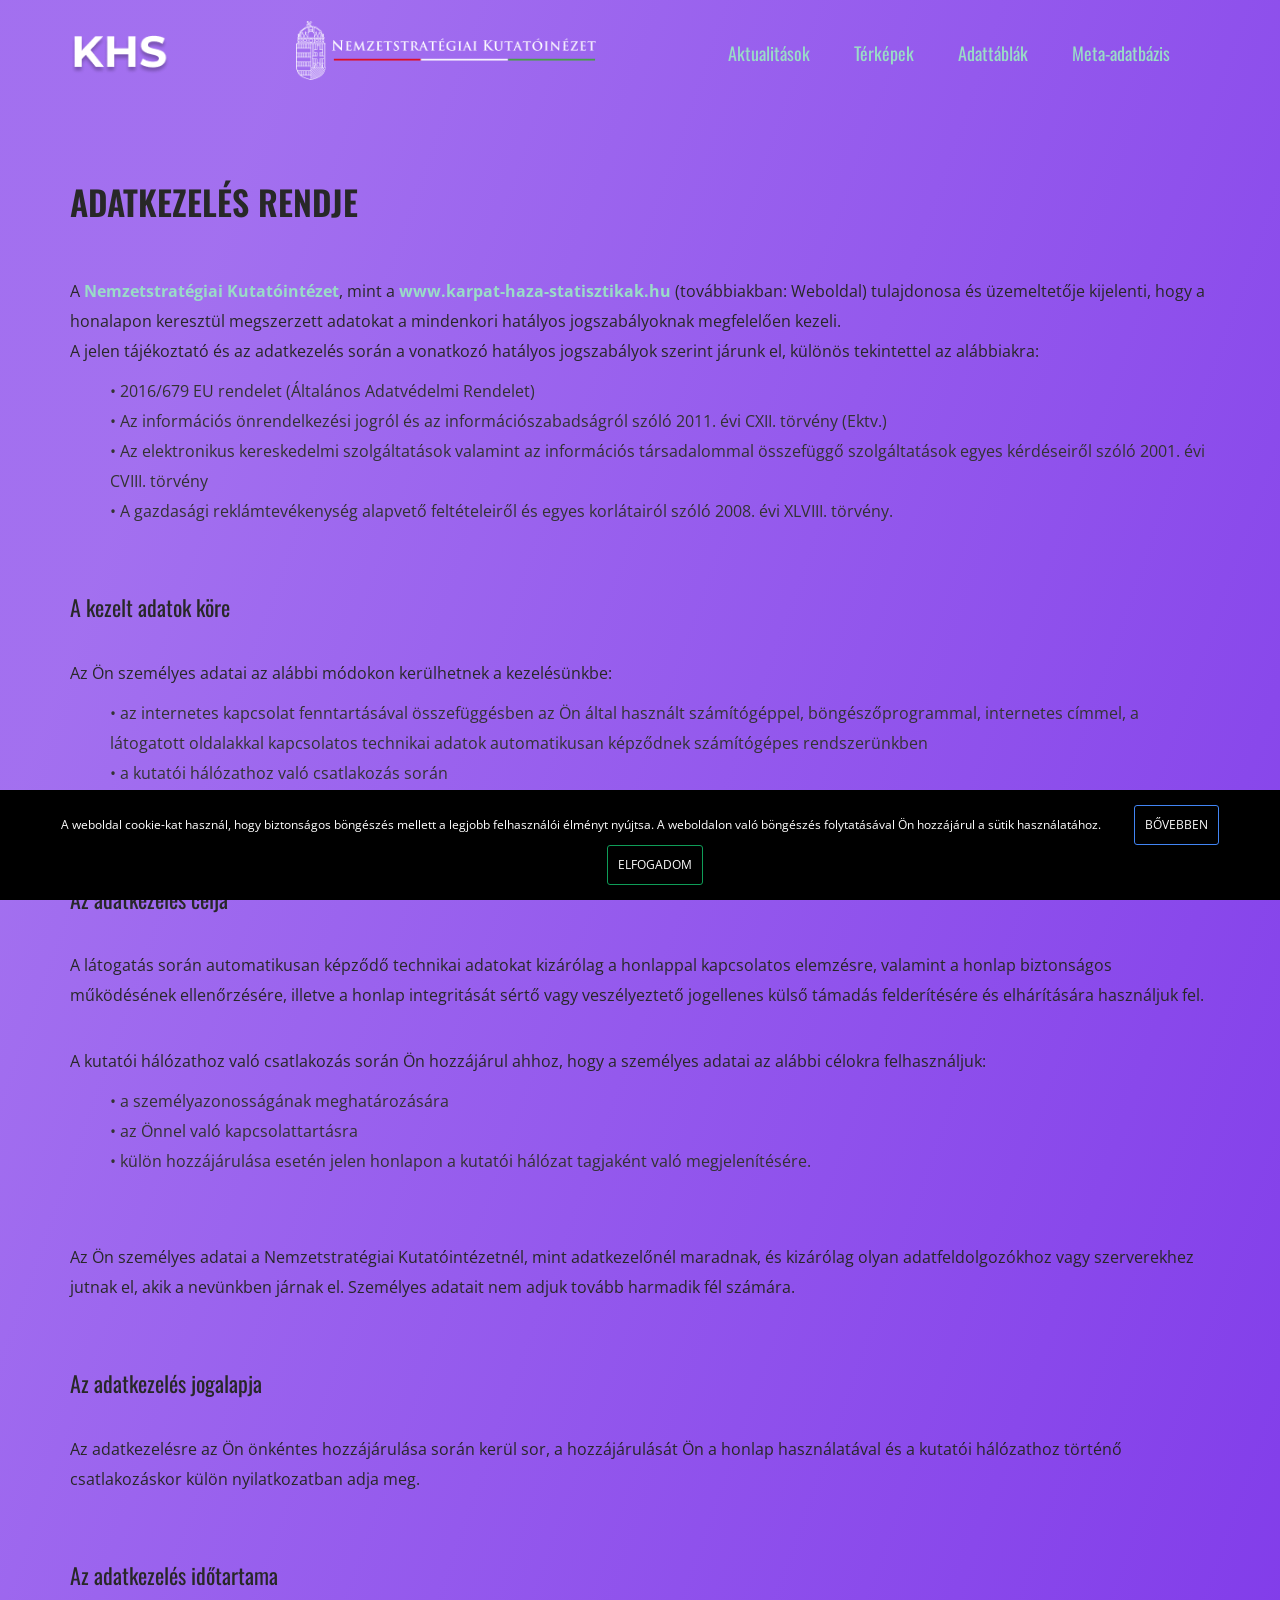
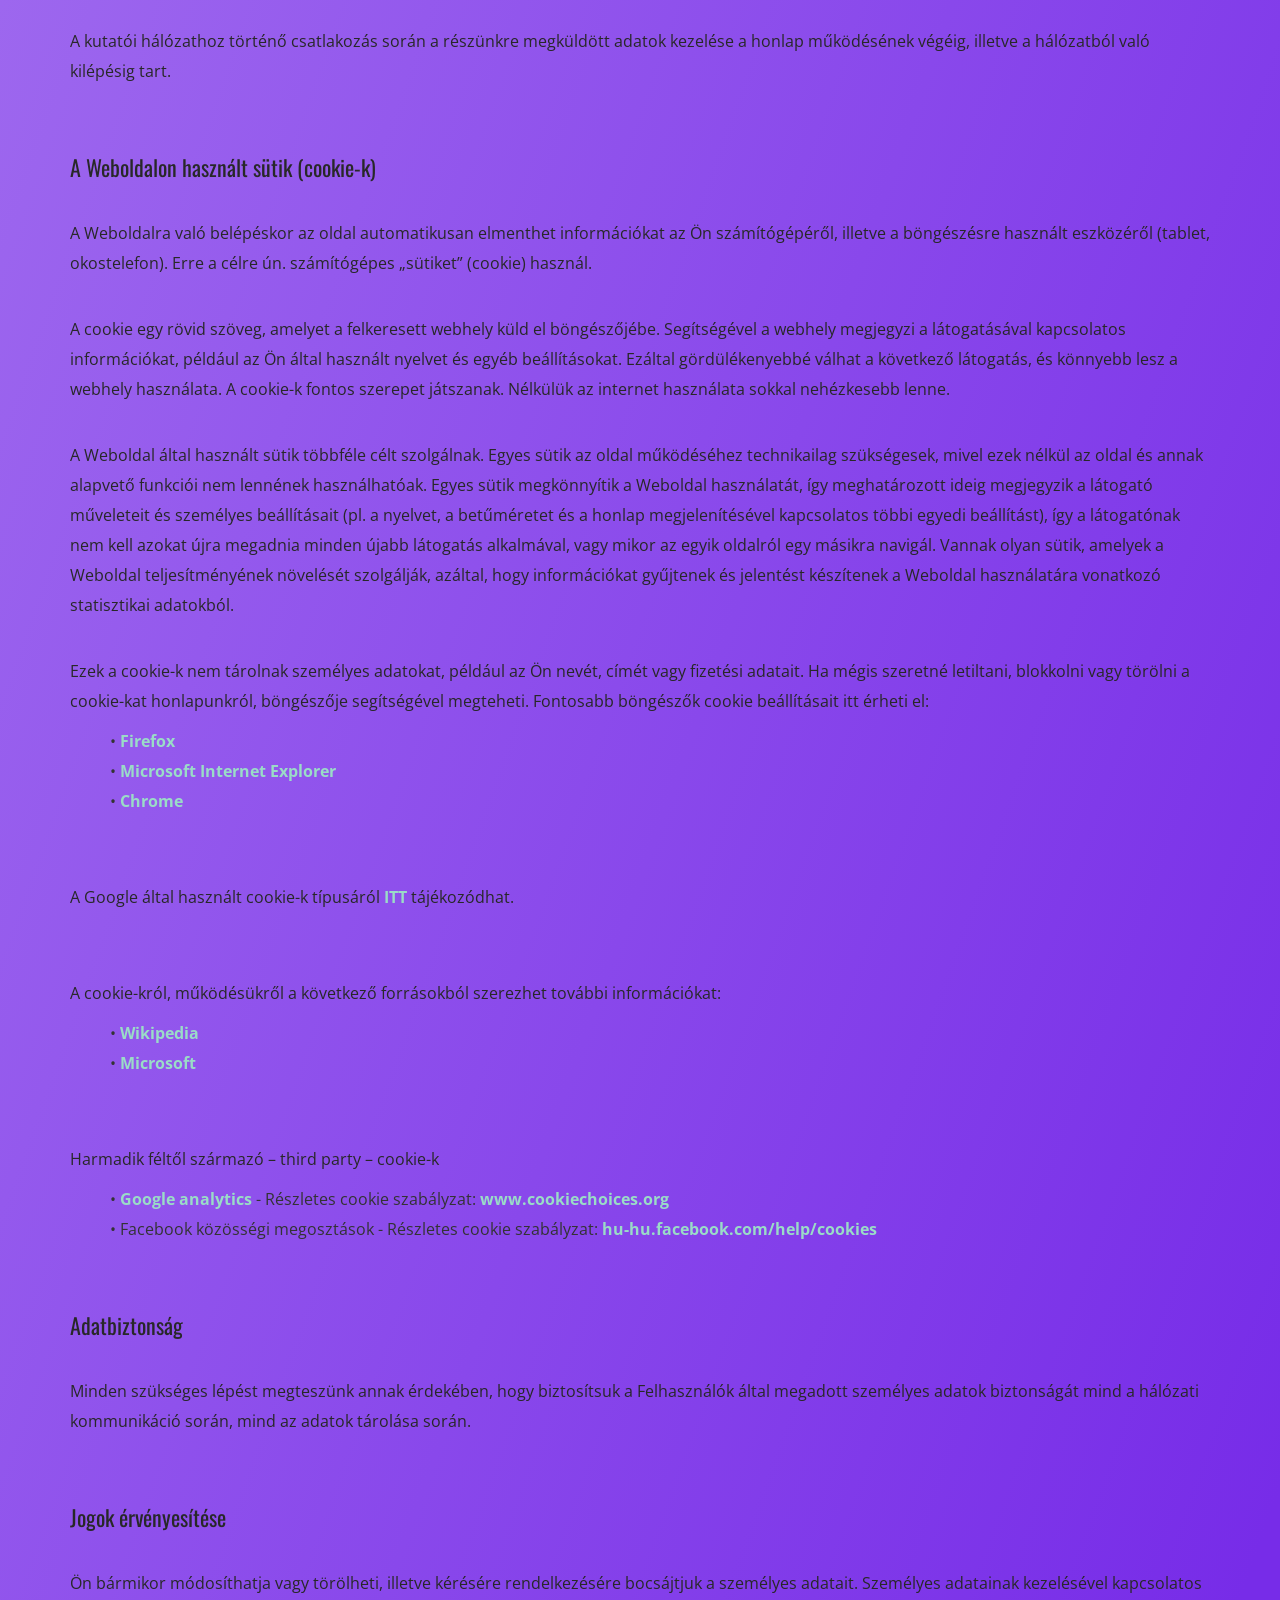
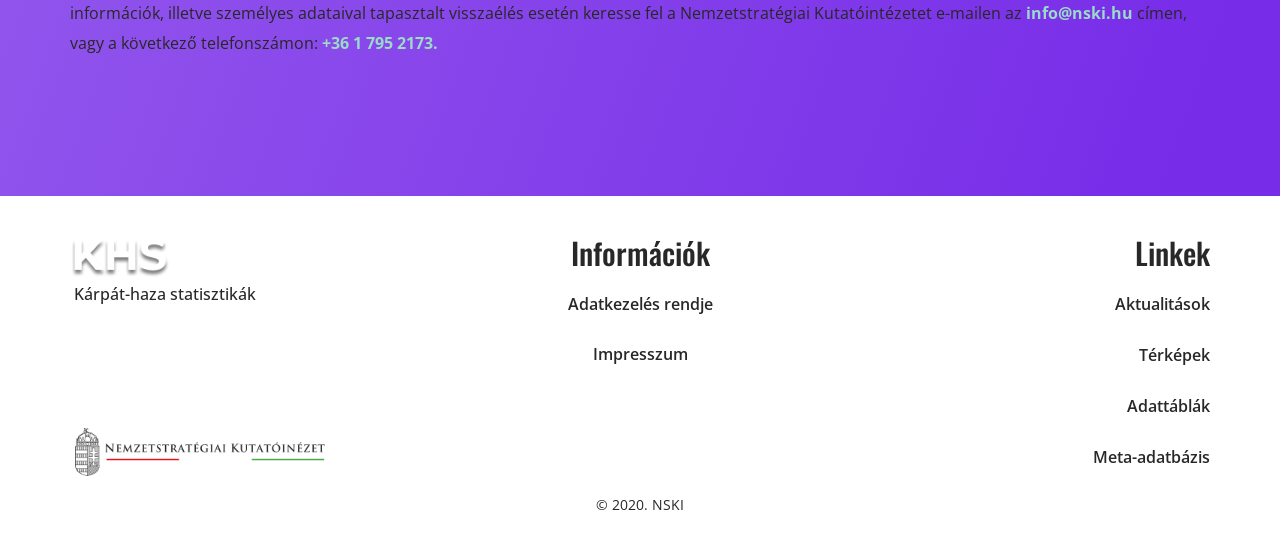
==== adatkezeles-rendje.html @ 11ce3c97 "nski logo, cookie" ====
<html>

<head>
    <meta charset="UTF-8">

    <meta name="viewport" content="width=device-width, initial-scale=1">
    <title>KHS</title>
    <meta name="Nova theme" content="width=device-width, initial-scale=1">
    <link rel="shortcut icon" type="image/png" href="assets/images/xxx.png"/>

    <link rel="stylesheet" href="https://maxcdn.bootstrapcdn.com/bootstrap/3.3.7/css/bootstrap.min.css"
          integrity="sha384-BVYiiSIFeK1dGmJRAkycuHAHRg32OmUcww7on3RYdg4Va+PmSTsz/K68vbdEjh4u" crossorigin="anonymous">
          
    <link href="https://fonts.googleapis.com/css2?family=Open+Sans:wght@300;400;600;800&family=Oswald:wght@300;400;600&display=swap" rel="stylesheet">
    <link href="https://fonts.googleapis.com/icon?family=Material+Icons" rel="stylesheet">
    <link rel="stylesheet" href="https://maxcdn.bootstrapcdn.com/font-awesome/4.7.0/css/font-awesome.min.css"/>

    <link rel="stylesheet" href="assets/css/style.css"/>
    <link rel="stylesheet" href="assets/css/responsive.css"/>

</head>

<body>

<!-- Navigation
  ================================================== -->
  <div class="container">
    <div class="header-container header">
        <a class="navbar-brand logo" href="index.html"> 
            <img class="logo" src="assets/images/KHS.png"/>
        </a>
        <a class="navbar-brand logo" href="http://nski.hu/"> 
          <img class="logo2" src="assets/icons/logoNSKI.png"/>
        </a>
        <!--<a href="#email-form">
            <button class="header-btn"> Download FREE!</button>
        </a>-->
        <div class="header-right">
            <a class="navbar-item" href="aktualitasok.html">Aktualitások</a>
            <a class="navbar-item" href="terkepek.html">Térképek</a>
            <a class="navbar-item" href="adattablak.html">Adattáblák</a>
            <a class="navbar-item" href="meta-adatbazis.html">Meta-adatbázis</a>
        </div>
    </div>
  </div>
      <!--navigation-->

  <div class="container" style="padding-bottom: 10%; padding-top: 4%;">

    <p style="font-size: 34px; font-family: 'Oswald', sans-serif; font-weight: 600; padding-bottom: 2%;">ADATKEZELÉS RENDJE</p>

    <p>A <a class="link" href="http://www.nski.hu">Nemzetstratégiai Kutatóintézet</a>, mint a <a class="link" href="http://www.karpat-haza-statisztikak.hu/">www.karpat-haza-statisztikak.hu</a> (továbbiakban: Weboldal) tulajdonosa és üzemeltetője kijelenti, hogy a honalapon keresztül megszerzett adatokat a mindenkori hatályos jogszabályoknak megfelelően kezeli.
      <br>
      A jelen tájékoztató és az adatkezelés során a vonatkozó hatályos jogszabályok szerint járunk el, különös tekintettel az alábbiakra:
    </p>

    <ul style="font-size: 16px;">
    <li>• 2016/679 EU rendelet (Általános Adatvédelmi Rendelet)
    </li><li>• Az információs önrendelkezési jogról és az információszabadságról szóló 2011. évi CXII. törvény (Ektv.)
    </li><li>• Az elektronikus kereskedelmi szolgáltatások valamint az információs társadalommal összefüggő szolgáltatások egyes kérdéseiről szóló 2001. évi CVIII. törvény
    </li><li>• A gazdasági reklámtevékenység alapvető feltételeiről és egyes korlátairól szóló 2008. évi XLVIII. törvény.
    </li></ul>
    
    <br>

    <p style="font-size: 22px; font-family: 'Oswald', sans-serif;">A kezelt adatok köre</p>

    <p>Az Ön személyes adatai az alábbi módokon kerülhetnek a kezelésünkbe:</p> 
    <ul style="font-size: 16px;">
    <li>• az internetes kapcsolat fenntartásával összefüggésben az Ön által használt számítógéppel, böngészőprogrammal, internetes címmel, a látogatott oldalakkal kapcsolatos technikai adatok automatikusan képződnek számítógépes rendszerünkben
    </li><li>• a kutatói hálózathoz való csatlakozás során
    </li><li>• a fórumokra történő feliratkozás során.
    </li></ul>
    
    <br>

    <p style="font-size: 22px; font-family: 'Oswald', sans-serif;">Az adatkezelés célja</p>

    <p>A látogatás során automatikusan képződő technikai adatokat kizárólag a honlappal kapcsolatos elemzésre, valamint a honlap biztonságos működésének ellenőrzésére, illetve a honlap integritását sértő vagy veszélyeztető jogellenes külső támadás felderítésére és elhárítására használjuk fel.</p>

    <p>A kutatói hálózathoz való csatlakozás során Ön hozzájárul ahhoz, hogy a személyes adatai az alábbi célokra felhasználjuk:</p>

    <ul style="font-size: 16px;"><li>• a személyazonosságának meghatározására</li><li>• az Önnel való kapcsolattartásra</li><li>• külön hozzájárulása esetén jelen honlapon a kutatói hálózat tagjaként való megjelenítésére.</li></ul>
    
    <br>

    <p>Az Ön személyes adatai a Nemzetstratégiai Kutatóintézetnél, mint adatkezelőnél maradnak, és kizárólag olyan adatfeldolgozókhoz vagy szerverekhez jutnak el, akik a nevünkben járnak el. Személyes adatait nem adjuk tovább harmadik fél számára.</p>

    <br>

    <p style="font-size: 22px; font-family: 'Oswald', sans-serif;">Az adatkezelés jogalapja</p>

    <p>Az adatkezelésre az Ön önkéntes hozzájárulása során kerül sor, a hozzájárulását Ön a honlap használatával és a kutatói hálózathoz történő csatlakozáskor külön nyilatkozatban adja meg.</p>

    <br>

    <p style="font-size: 22px; font-family: 'Oswald', sans-serif;">Az adatkezelés időtartama</p>

    <p>A kutatói hálózathoz történő csatlakozás során a részünkre megküldött adatok kezelése a honlap működésének végéig, illetve a hálózatból való kilépésig tart.</p>

    <br>

    <p style="font-size: 22px; font-family: 'Oswald', sans-serif;">A Weboldalon használt sütik (cookie-k)</p>
    <p>A Weboldalra való belépéskor az oldal automatikusan elmenthet információkat az Ön számítógépéről, illetve a böngészésre használt eszközéről (tablet, okostelefon). Erre a célre ún. számítógépes „sütiket” (cookie) használ.</p>
    <p>A cookie egy rövid szöveg, amelyet a felkeresett webhely küld el böngészőjébe. Segítségével a webhely megjegyzi a látogatásával kapcsolatos információkat, például az Ön által használt nyelvet és egyéb beállításokat. Ezáltal gördülékenyebbé válhat a következő látogatás, és könnyebb lesz a webhely használata. A cookie-k fontos szerepet játszanak. Nélkülük az internet használata sokkal nehézkesebb lenne.</p><p>A Weboldal által használt sütik többféle célt szolgálnak. Egyes sütik az oldal működéséhez technikailag szükségesek, mivel ezek nélkül az oldal és annak alapvető funkciói nem lennének használhatóak. Egyes sütik megkönnyítik a Weboldal használatát, így meghatározott ideig megjegyzik a látogató műveleteit és személyes beállításait (pl. a nyelvet, a betűméretet és a honlap megjelenítésével kapcsolatos többi egyedi beállítást), így a látogatónak nem kell azokat újra megadnia minden újabb látogatás alkalmával, vagy mikor az egyik oldalról egy másikra navigál. Vannak olyan sütik, amelyek a Weboldal teljesítményének növelését szolgálják, azáltal, hogy információkat gyűjtenek és jelentést készítenek a Weboldal használatára vonatkozó statisztikai adatokból.</p>
    <p>Ezek a cookie-k nem tárolnak személyes adatokat, például az Ön nevét, címét vagy fizetési adatait. Ha mégis szeretné letiltani, blokkolni vagy törölni a cookie-kat honlapunkról, böngészője segítségével megteheti. Fontosabb böngészők cookie beállításait itt érheti el:</p>

    <ul style="font-size: 16px;">
    <li>• <a class="link" rel="noreferrer noopener" href="https://support.mozilla.org/en-US/kb/delete-cookies-remove-info-websites-stored" target="_blank">Firefox</a>
    </li><li>• <a class="link" rel="noreferrer noopener" href="http://windows.microsoft.com/hu-hu/internet-explorer/delete-manage-cookies#ie=ie-11" target="_blank">Microsoft Internet Explorer</a>
    </li><li>• <a class="link" rel="noreferrer noopener" href="https://support.google.com/chrome/answer/95647?hl=hu" target="_blank">Chrome</a></li>
    </ul>

    <br>

    <p>A Google által használt cookie-k típusáról <a class="link" href="https://policies.google.com/technologies/types?hl=hu&amp;gl=hu">ITT</a> tájékozódhat.</p>
    
    <br>
    
    <p>A cookie-król, működésükről a következő forrásokból szerezhet további információkat:</p>
    
    <ul style="font-size: 16px;">
    <li>• <a class="link" rel="noreferrer noopener" href="https://hu.wikipedia.org/wiki/HTTP-s%C3%BCti" target="_blank">Wikipedia</a>
    </li><li>• <a class="link" rel="noreferrer noopener" href="http://windows.microsoft.com/hu-hu/windows-vista/block-or-allow-cookies" target="_blank">Microsoft</a></li>
    </ul>
    
    <br>
    
    <p>Harmadik féltől származó – third party – cookie-k</p>
    
    <ul style="font-size: 16px;">
    <li>• <a class="link" rel="noreferrer noopener" href="https://www.google.com/analytics/" target="_blank">Google analytics</a> - Részletes cookie szabályzat: <a class="link" rel="noreferrer noopener" href="http://www.cookiechoices.org/" target="_blank">www.cookiechoices.org</a>
    </li><li>• Facebook közösségi megosztások - Részletes cookie szabályzat: <a class="link" rel="noreferrer noopener" href="https://www.facebook.com/help/cookies" target="_blank">hu-hu.facebook.com/help/cookies</a></li>
    </ul>

    <br>

    <p style="font-size: 22px; font-family: 'Oswald', sans-serif;">Adatbiztonság</p>

    <p>Minden szükséges lépést megteszünk annak érdekében, hogy biztosítsuk a Felhasználók által megadott személyes adatok biztonságát mind a hálózati kommunikáció során, mind az adatok tárolása során.</p>

    <br>

    <p style="font-size: 22px; font-family: 'Oswald', sans-serif;">Jogok érvényesítése</p>

    <p>Ön bármikor módosíthatja vagy törölheti, illetve kérésére rendelkezésére bocsájtjuk a személyes adatait. Személyes adatainak kezelésével kapcsolatos információk, illetve személyes adataival tapasztalt visszaélés esetén keresse fel a Nemzetstratégiai Kutatóintézetet e-mailen az <a class="link" href="mailto:info@nski.hu">info@nski.hu</a> címen, vagy  a következő telefonszámon: <a class="link" href="tel:+3617952173">+36 1 795 2173.</a></p>

</div>
  
<!-- Footer
  ================================================== -->

  <div class="footer">
    <div class="container">
        <div class="row">
            
            <!--Big Column-->
            <div class="col-md-12 col-sm-12 col-xs-12">
                <div class="row">

                    <!--Footer Column-->
                    <div class="col-md-4 col-sm-4 col-xs-12">
                        <div class="contact-widget">
                            <a class="navbar-brand logo" href="index.html"> 
                              <img class="logo" style="padding-top: 12px; max-width: 100px;" src="assets/images/KHS2.png"/>
                            </a>
                            <div class="widget-content">
                                <h4 class="header-headline" style="font-size: 16px; padding-top: 60px; padding-left: 4px; color: #282828;">Kárpát-haza statisztikák</h4>
                            </div>
                            <div class="widget-content">
                              <a class="navbar-brand logo" href="http://nski.hu/"> 
                                  <img class="logo3" src="assets/icons/logoNSKIfooter.png"/>
                              </a>
                            </div>
                        </div>
                    </div>
                    <!--End Footer Column-->
                    
                    <!--Footer Column-->
                    <div class="col-md-4 col-sm-4 col-xs-12" style="text-align: center;">
                        <div class="posts-widget">
                            <h2>Információk</h2>
                            <div class="widget-content">
                                 <ul class="rules-links" style="padding-left: 0; font-size: 16px;">
                                    <li style="padding-bottom: 1rem; padding-top: 1rem;"><a href="adatkezeles-rendje.html" class="footer-link">Adatkezelés rendje</a></li>                                   
                                    <li style="padding-bottom: 1rem; padding-top: 1rem;"><a href="impresszum.html" class="footer-link">Impresszum</a></li>
                                 </ul> 
                            </div> 
                        </div>	                                 	
                     </div><!--End Footer Column-->
                    
                    <!--Footer Column-->
                    <div class="col-md-4 col-sm-4 col-xs-12" style="text-align: right;">
                        <h2 class="ftco-heading-2">Linkek</h2>
                        <ul class="list-unstyled">
                          <li style="padding-bottom: 1rem; padding-top: 1rem;"><a href="aktualitasok.html" class="footer-link">Aktualitások</a></li>
                          <li style="padding-bottom: 1rem; padding-top: 1rem;"><a href="terkepek.html" class="footer-link">Térképek</a></li>
                          <li style="padding-bottom: 1rem; padding-top: 1rem;"><a href="adattablak.html" class="footer-link">Adattáblák</a></li>
                          <li style="padding-bottom: 1rem; padding-top: 1rem;"><a href="meta-adatbazis.html" class="footer-link">Meta-adatbázis</a></li>
                        </ul>
                    </div>
                    <!--End Footer Column-->
                                              
                </div>
            </div>
            <!--End Big Column-->
            
        </div>
    </div>
    <!--container-->
    <div class="footer-bottom">
      <div class="auto-container">
          <div class="copyright-text">© 2020. NSKI</div>
      </div>
  </div>
</div>
<!--footer-->


<style>
  
  body {
    background-image: linear-gradient( 109.6deg,  rgba(119,44,232,0.68) 11.5%, rgba(119,44,232,1) 91.2% );
  }

  h1 {
    text-align: center;
  }

  p {
    text-align: left;
    font-size: 16px;
    font-weight: 400;
    margin: 36px 0px 10px 0px;
    color: #282828;
    font-family: 'Open Sans', sans-serif;
    line-height: 3rem;
  }
  
  ul{
    line-height: 3rem;
  }

  </style>

  <script src="assets/js/cookie.notice.min.js"></script>  

</body>

</html>
---- assets/css/style.css ----
body {
    font-family: 'Open Sans', sans-serif;
    background-image: linear-gradient( 109.6deg,  rgba(44,83,131,1) 18.9%, rgba(95,175,201,1) 91.1% );
    /*background: -webkit-linear-gradient(117deg,  rgb(96, 0, 206), rgb(10, 50, 226), rgb(16, 212, 121));
    background: linear-gradient(117deg, rgb(96, 0, 206), rgb(10, 50, 226), rgb(16, 212, 121));
    background: -webkit-radial-gradient(rgb(96, 0, 206), rgb(10, 50, 226), rgb(16, 212, 121));
    background: radial-gradient(rgb(96, 0, 206), rgb(10, 50, 226), rgb(16, 212, 121));*/
}

h1, h2, h3, h4, p {
    color: #282828;
}

h1, h2 {
    font-family: 'Oswald', sans-serif;
}

a {
    -webkit-transition: .3s all ease;
    -o-transition: .3s all ease;
    transition: .3s all ease;
    text-decoration: none;
}

a:focus, a:hover {
    -webkit-transition: .3s all ease;
    -o-transition: .3s all ease;
    transition: .3s all ease;
    text-decoration: none;
}

.header-right {
    display: none;
}

.navbar-item {
    color: #9adcc7;
    padding: 20px;
    font-family: 'Oswald', sans-serif;
    font-weight: 400;
    font-size: 18px;
}

.navbar-item:hover {
    color: #10D479;
    text-decoration: none;
}

a.navbar-item:focus {
    color: #9adcc7;
    text-decoration: none;
}

.hero-background {
    /*
    overflow: hidden;
    position: relative;
    background: -webkit-linear-gradient(117deg, rgb(96, 87, 246), rgb(216, 71, 99));
    background: linear-gradient(117deg, rgb(96, 87, 246), rgb(216, 71, 99));
    background: -webkit-radial-gradient(rgb(194, 74, 126), rgb(105, 86, 235));
    background: radial-gradient(rgb(194, 74, 126), rgb(105, 86, 235));
    */
    --size: 85%;
    min-height: 100vh;    
    background:
      radial-gradient(circle at calc(50% + var(--mouseX)) calc(100% + var(--mouseY)), rgb(16, 212, 121) 0%, rgba(255,0,0,0) var(--size)),
      radial-gradient(circle at calc(0% + var(--mouseX)) calc(0% + var(--mouseY)), rgb(96, 0, 206) 0%, rgba(0,255,0,0) var(--size)),
      radial-gradient(circle at calc(100% + var(--mouseX)) calc(0% + var(--mouseY)), rgb(10, 50, 226) 0%, rgba(0,0,255,0) var(--size));
}

.link {
    color: #9adcc7; 
    font-weight: bold;
    text-decoration: none;
}

.link:hover {
    color: #10D479; 
    font-weight: bold;
    text-decoration: none;
}

.bold {
    font-weight: 600;
}

.light {
    font-weight: 400;
}

.header {
    padding-top: 35px;
    width: 100%;
    height: 100px;
    position: relative;
    z-index: 999;
}

.logo {
    max-width: 100px;
    padding-left: 0;
    padding-top: 0px;
}

.logo2 {
    max-width: 300px;
    margin-left: 126px;
    margin-top: -14px;
}

.logo3 {
    max-width: 250px;
    margin-left: 5px;
    margin-top: 99px;
}

.header-btn {
    background-color: #0ABCEB;
    border-radius: 10px;
    border: #0ABCEB;
    float: right;
    width: 195px;
    height: 51px;
    color: white;
    -webkit-transition-duration: 0.4s;
    transition-duration: 0.4s;
    margin-top: -10px;
}

.header-btn:hover {
    background-color: #58d5f7;
    color: white;
    border-radius: 20px;
    -webkit-box-shadow: -1px 9px 46px -17px rgba(43, 43, 43, 1);
    -moz-box-shadow: -1px 9px 46px -17px rgba(43, 43, 43, 1);
    box-shadow: -1px 9px 46px -17px rgba(43, 43, 43, 1);
}

.hero {
    position: relative;
    z-index: 999;
    padding-bottom: 60px;
}

.mouse {
    position: absolute;
    left: 0;
    right: 0;
    top: 77%;
    margin: auto;
    padding-bottom: 40px;
    text-align: center;
    cursor: pointer;
    transition: transform .4s ease;
}

.mouse:hover {
    transform: translateY(5px);
}

.macbook {
    margin: auto;
    padding-bottom: 35px;
}

.hero-right {
    color: #fff;
    text-align: center;
}

.ipad {
    display: none;
}

.ipad-screen {
    display: none;
}

.hero-btn {
    -webkit-transition-duration: 0.4s;
    transition-duration: 0.4s;
    background-color: #25F18B;
    border-radius: 10px;
    border: 1px solid #25F18B;
    width: 210px;
    height: 51px;
    color: white;
    margin: 30px auto;
}

.hero-btn:hover {
    background-color: #6affb4;
    color: white;
    border-radius: 20px;
    -webkit-box-shadow: -1px 9px 46px -17px rgba(43, 43, 43, 1);
    -moz-box-shadow: -1px 9px 46px -17px rgba(43, 43, 43, 1);
    box-shadow: -1px 9px 46px -17px rgba(43, 43, 43, 1);
}

.header-headline {
    padding-top: 0;
    padding-bottom: 15px;
    text-align: center;
    color: #fff;
}

.header-running-text {
    text-align: justify;
    line-height: 1.5;
    margin: auto;
    color: #fff;
}

.aktualitasTxt {
    line-height: 30px;
    margin: 0;
    text-align: center;
    padding: 60px 30px 30px 40px;
    color: #fff;
    font-weight: 400;
    font-size: 20px;
}

.logos-section {
    background-color: #F9FAFA;
    text-align: center;
}

.logos {
    padding: 30px;
    max-width: 100%;
}

.features-section {
    background-color: black;
    padding-top: 8%;
    padding-bottom: 80px;
    text-align: center;
    padding-bottom: 13%;
    position: relative;
}

.features-headline {
    color: white;
    padding-bottom: 30px;
}

.features-container {
    max-width: 830px;
    margin: auto;
}

.feature {
    text-align: center;
    padding: 30px;
}

.feature-no-display {
    opacity: 0;
    -webkit-transform: translateY(15%) translateZ(0);
    -moz-transform: translateY(15%) translateZ(0);
    transform: translateY(15%) translateZ(0);
    -webkit-transition: -webkit-transform 0.4s ease-out, opacity 0.4s ease;
    -moz-transition: -moz-transform 0.4s ease-out, opacity 0.4s ease;
    -o-transition: -o-transform 0.4s ease-out, opacity 0.4s ease;
    transition: transform 0.4s ease-out, opacity 0.4s ease;
}

.feature-display {
    opacity: 1;
    -webkit-transform: translateY(0) translateZ(0);
    -moz-transform: translateY(0) translateZ(0);
    transform: translateY(0) translateZ(0);
}

.feature-display-mid {
    transition-delay: 0.15s;
}

.feature-display-last {
    transition-delay: 0.30s;
}

.feature-icon {
    background-color: white;
    border-radius: 50%;
    height: 5.625em;
    width: 5.625em;
    display: flex;
    justify-content: center;
    align-items: center;
    margin: auto;
    box-shadow: 4px 14px 28px #393939;
}

.feature-icon:hover {
    background-color: #0A32E2;
    box-shadow: 4px 14px 28px #0a32e273;
    -webkit-transition: .3s all ease;
    -o-transition: .3s all ease;
    transition: .3s all ease;
}

.feature-head-text {
    color: white;
    padding-top: 15px;
}

.feature-subtext {
    color: white;
    padding-top: 0;
}

.feature-img {
    max-width: 32px;
}

.white-section {
    max-width: 1400px;
    margin: auto;
    overflow: hidden;

}

.white-section-text {
    text-align: center;
}

.imac {
}

.imac-section-header {
    padding-bottom: 35px;
}

.imac-section-desc {
    text-align: center;
    font-weight: 300;
    font-size: 24px;
    line-height: 40px;
    max-width: 400px;
    margin: auto;
    padding-bottom: 40px;
}

.imac-screen {
    padding-top: 60px;
    padding-bottom: 40px;
}

.macbook {
    position: relative;
    z-index: 999;
}

.pricing-background {
    background-color: #F8F9F9;
}

.pricing-section-header {
    padding-top: 75px;
}

.pricing-section-sub {
    padding-top: 10px;
    color: grey;
}

.pricing-table {
    padding: 0 0 100px;
    max-width: 1050px;
    margin: auto;
}

.plan {
    text-align: center;
    max-width: 390px;
    margin: auto;
    height: 430px;
    padding: 36px 15px 45px;
    position: relative;
}

.mid-plan {
    text-align: center;
    max-width: 390px;
    margin: auto;
    height: 430px;
    padding: 36px 15px 45px;
    position: relative;
    box-shadow: 5px 8.7px 40px rgba(99, 117, 138, 0.3);
    border-radius: 7px;
}

ul {
    list-style-type: none;
}

.plan li {
    position: relative;
}

.plan li::before, .mid-plan li:before {
    font-family: Material Icons;
    content: "check";
    color: #3aeb8c;
    position: absolute;
    left: -10px;
    position: relative;

}

.plan-title {
    font-size: 18px;
    padding-bottom: 5px;
}

.plan-cost {
    font-size: 45px;
}

.plan-cost::before {
    content: "$";
}

.monthly {
    font-size: 12px;
    padding-bottom: 20px;
}

.plan-features {
    -webkit-padding-start: 0;
}

.plan-btn {
    background-color: #0ABCEB;
    border-radius: 10px;
    border: #0ABCEB;
    width: 164px;
    height: 51px;
    color: white;
    -webkit-transition-duration: 0.4s;
    transition-duration: 0.4s;
    display: block;
    padding: 15px;
    margin: auto;
    position: absolute;
    left: calc(50% - 82px);
    bottom: 50px;
}

.plan-btn:hover {
    background-color: #58d5f7;
    color: white;
    border-radius: 20px;
    -webkit-box-shadow: -1px 9px 46px -17px rgba(43, 43, 43, 1);
    -moz-box-shadow: -1px 9px 46px -17px rgba(43, 43, 43, 1);
    box-shadow: -1px 9px 46px -17px rgba(43, 43, 43, 1);
}

.team {
    padding-bottom: 50px;
    padding-top: 60px;
}

.team-container {
    text-align: center;
    margin: auto;
    max-width: 920px;
}

.team-section-header {
    padding-bottom: 90px;
}

.team-member {
    text-align: center;
    padding-bottom: 60px;
}

.team-member-position {
    color: #747474;
}

.team-member-text {
    padding-top: 25px;
}

.team-social-icon {
    padding: 7px;
}

.blue-section {
    background-color: #0ABCEB;
    color: white;
    margin: auto;
    text-align: center;
    padding-top: 25px;
    padding-bottom: 40px;
}

.blue-section-subtext {
    max-width: 200px;
    max-width: 250px;
    line-height: 22px;
    font-size: 15px;
    margin: auto;
}

.email-form {
    display: flex;
    justify-content: center;
    align-items: center;
}

.email-input {
    background-color: white;
    border-radius: 10px;
    border: 1px solid #fff;
    width: 210px;
    height: 51px;
    color: #808080;
    margin-top: 20px;
    border: none;
}

.submit-btn {
    background-color: #25F18B;
    border-radius: 10px;
    color: #fff;
    height: 51px;
    width: 120px;
    margin-top: 20px;
    margin-left: 3px;
    -webkit-transition-duration: 0.4s;
    /* Safari */
    transition-duration: 0.4s;
}

.submit-btn:hover {
    background-color: #6affb4;
    color: white;
    border-radius: 20px;
    -webkit-box-shadow: -1px 9px 46px -17px rgba(43, 43, 43, 1);
    -moz-box-shadow: -1px 9px 46px -17px rgba(43, 43, 43, 1);
    box-shadow: -1px 9px 46px -17px rgba(43, 43, 43, 1);
}

#newsletter-spinner {
    display: none;
}

.email-form-div {
    max-width: 60px;
    margin: auto;
}

.footer {
    background-color: #fff;
    padding-top: 20px;
    padding-bottom: 20px;
}

.footer-link {
    color: #282828;
    font-size: 16px;
    font-weight: 600;
}

.footer-link:hover {
    color: #10D479;
}

.footer .footer-bottom {
    position: relative;
    color: #282828;
    line-height: 24px;
    text-align: center;
}

.webscope-text {
    color: white;
    font-size: 12px;
    padding-right: 7px;
}

.webscope {
    text-align: center;
    margin-top: -5px;
}

.social-links {
    float: none;
    text-align: center;
    padding-top: 10px;
}

.social-link {
    margin-right: 15px;
}

.strips {
    position: absolute;
    max-width: 1280px;
}
---- assets/css/responsive.css ----
/* Small Devices, Tablets */

@media only screen and (min-width: 768px) {

    .header-right {
        display: block;
        float: right;
        padding: 6px 20px;
    }

    .header-headline {
        text-align: left;
        padding-top: 53px;
    }

    .header-running-text {
        line-height: 30px;
        margin: 0;
        text-align: justify;
        padding-right: 17%;
    }

    .hero {
        padding-bottom: 230px;
    }

    .hero-button {
        margin-top: 30px;
        margin-bottom: 30px;
    }

    .hero-right {
        text-align: left;
    }

    .ipad {
        display: block;
        position: absolute;
        right: 100px;
        z-index: 1;
        height: 352px;
        margin-top: 45px;
        max-width: 45%;
        border-radius: 25px;
        background: transparent;
    }

    .ipad-screen {
        display: block;
        margin-top: 19px;
        right: 1px;
        border-radius: 10px;
        /*
        -webkit-box-shadow: -1px 9px 46px -17px rgba(43, 43, 43, 1);
        -moz-box-shadow: -1px 9px 46px -17px rgba(43, 43, 43, 1);
        box-shadow: -1px 9px 46px -17px rgba(43, 43, 43, 1);*/
    }

    .feature-section {
        padding-top: 60px;
    }

    .features-headline {
        color: white;
        padding-bottom: 70px;
    }

    .logos {
        padding: 30px;
        max-width: 100%;
    }

    .white-section-text {
        text-align: justify;
        padding-top: 80px;
        padding-left: 100px;
    }

    .imac-section-desc {
        font-weight: 300;
        font-size: 15px;
        line-height: 30px;
        max-width: 400px;
        margin: inherit;
        text-align: left;
    }

    .pricing-table {
        padding: 70px 0 100px;
        max-width: 1050px;
        margin: auto;
    }

}

.team {
    padding-bottom: 130px;
}

.team-member {
    text-align: center;
}

.email-form-div {
    max-width: inherit;
    margin: auto;
}

.webscope {
    margin-top: 0;
}

.social-links {
    float: right;
}

/* Medium Devices, Desktops */

@media only screen and (min-width: 992px) {
}

/* Large Devices, Wide Screens */

@media only screen and (min-width: 1200px) {
}
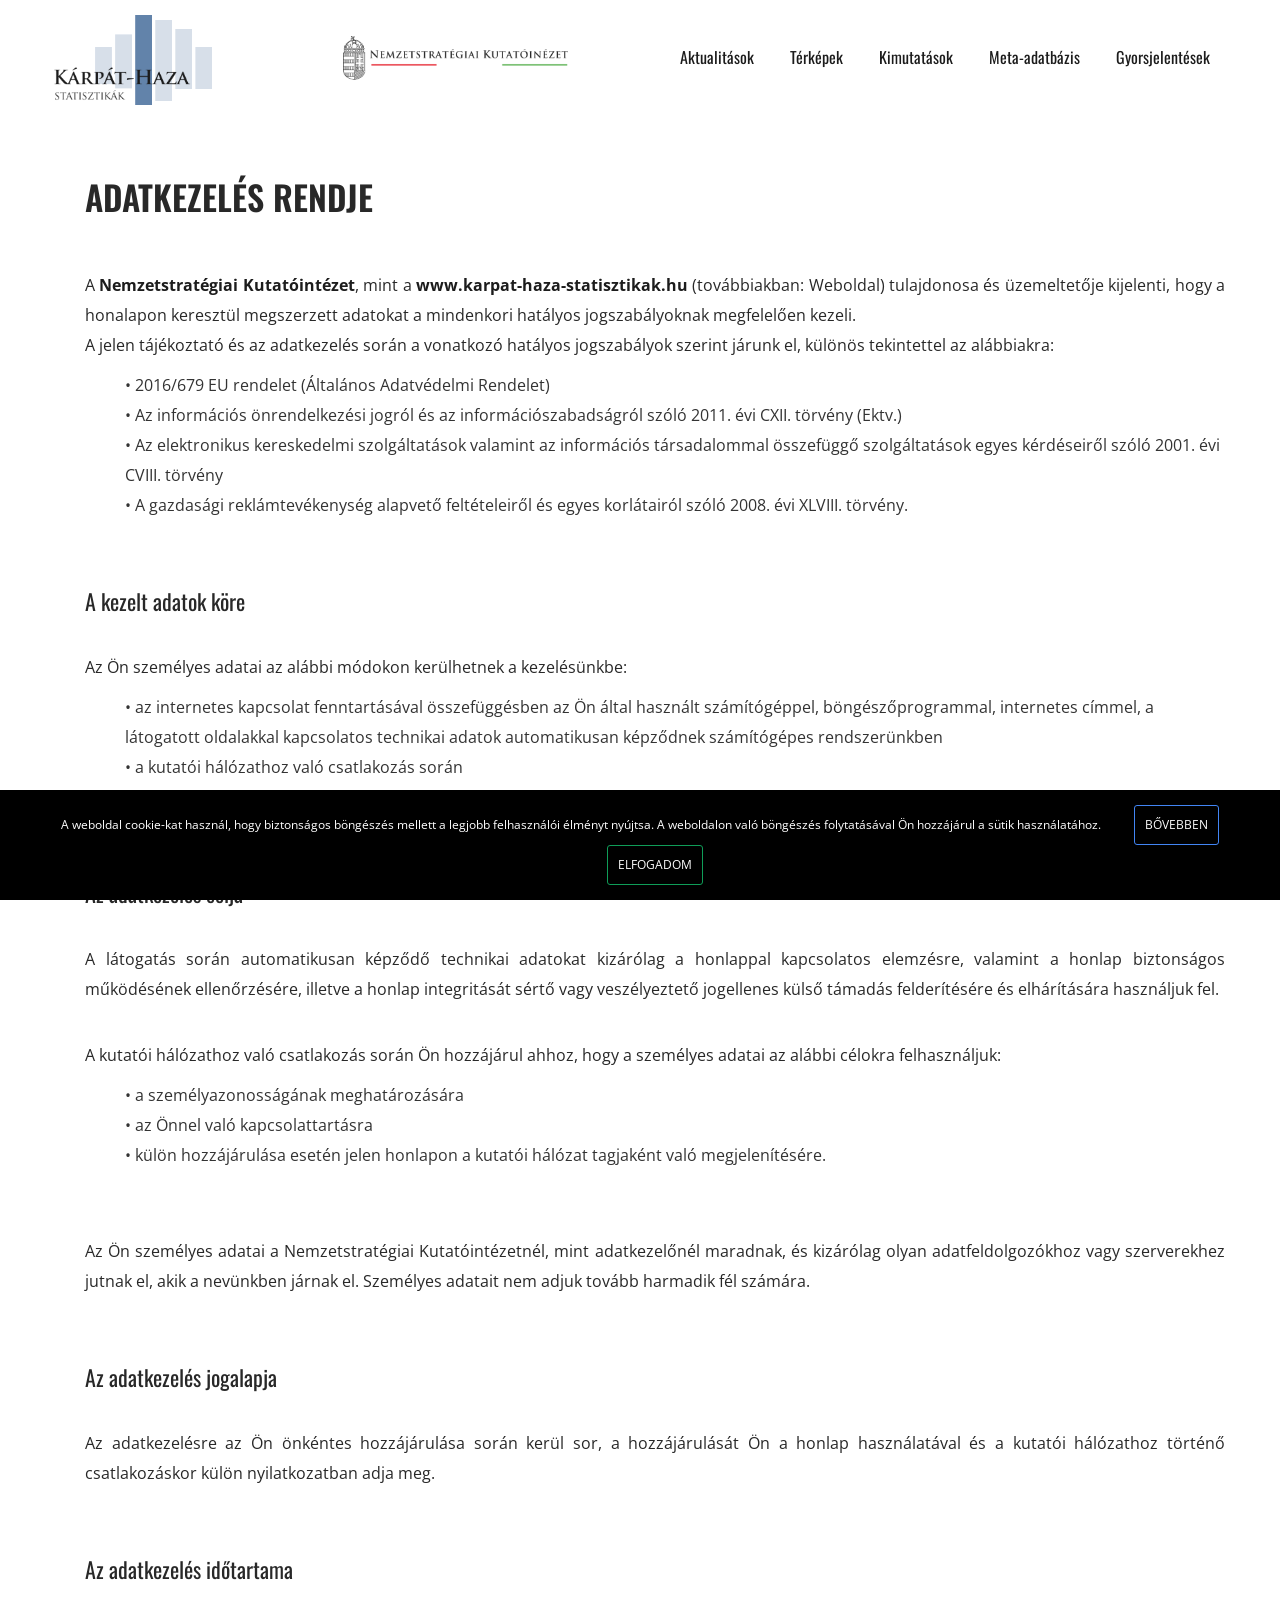
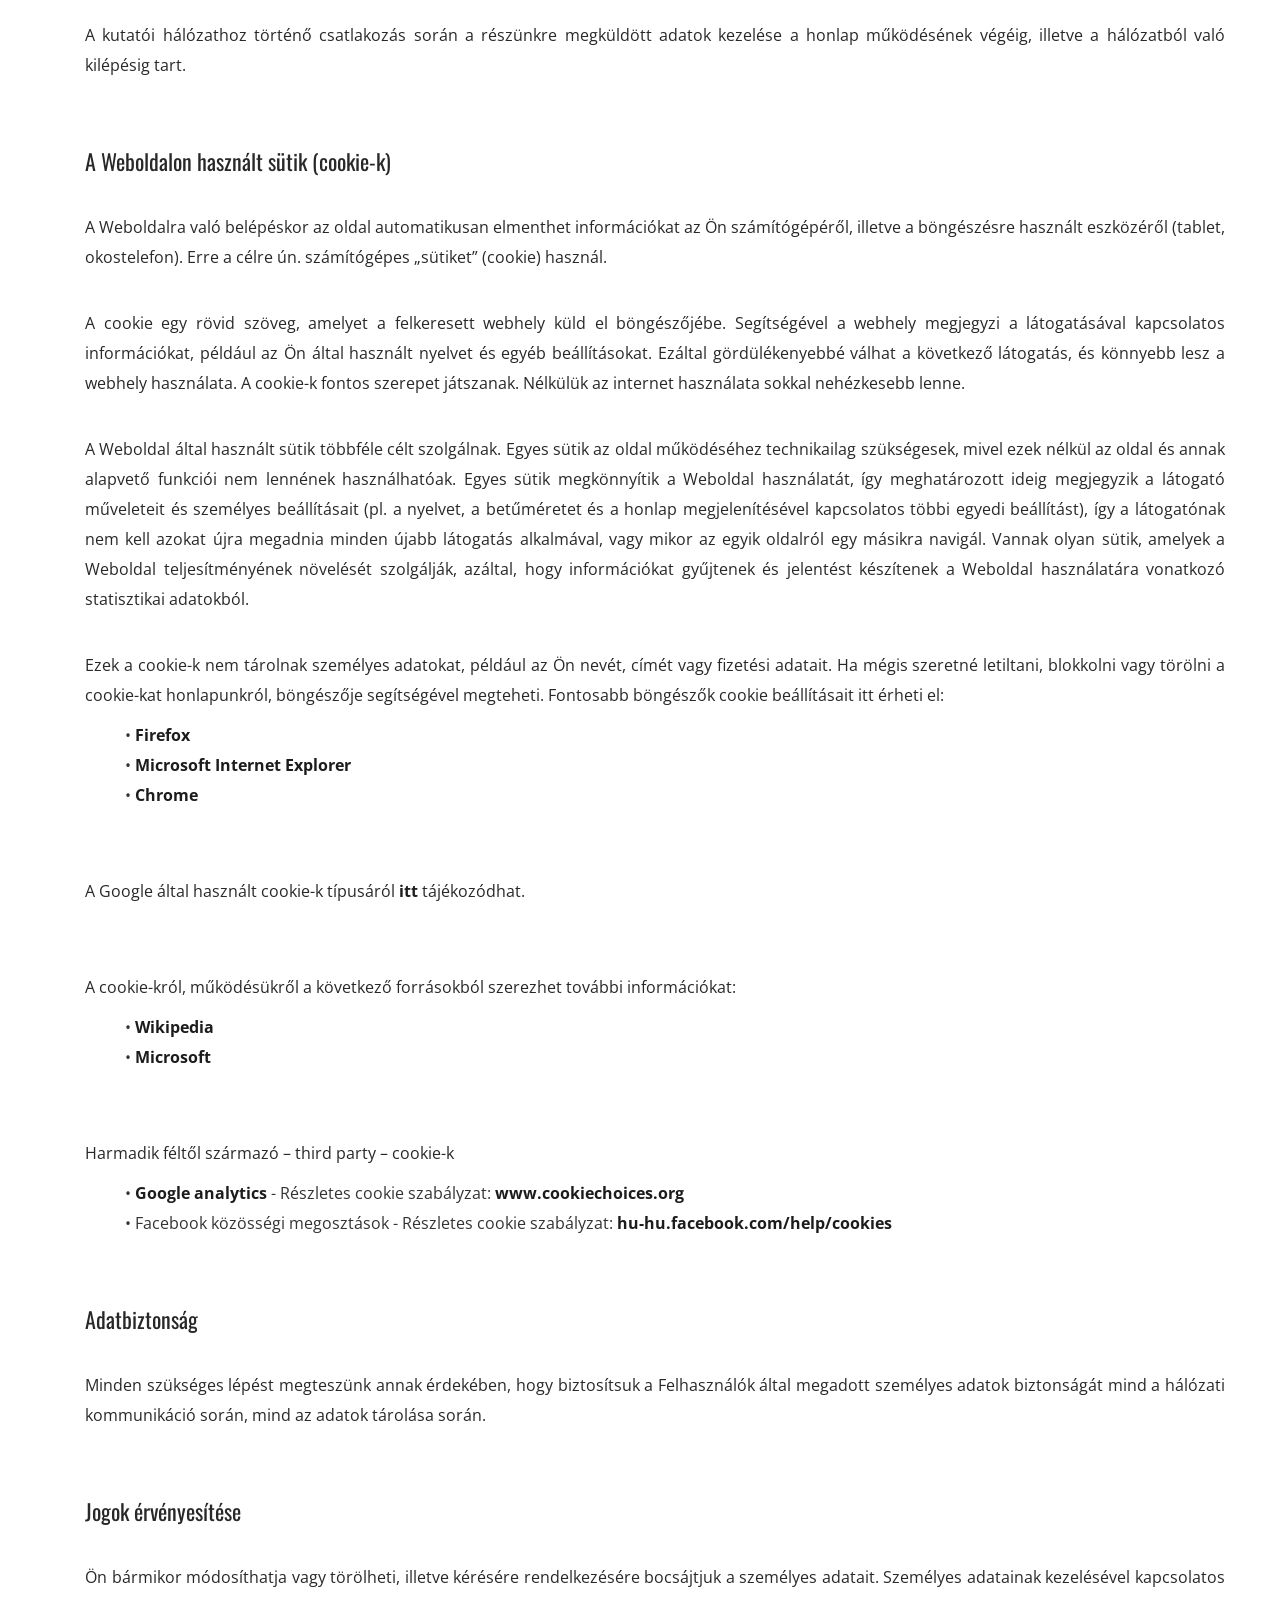
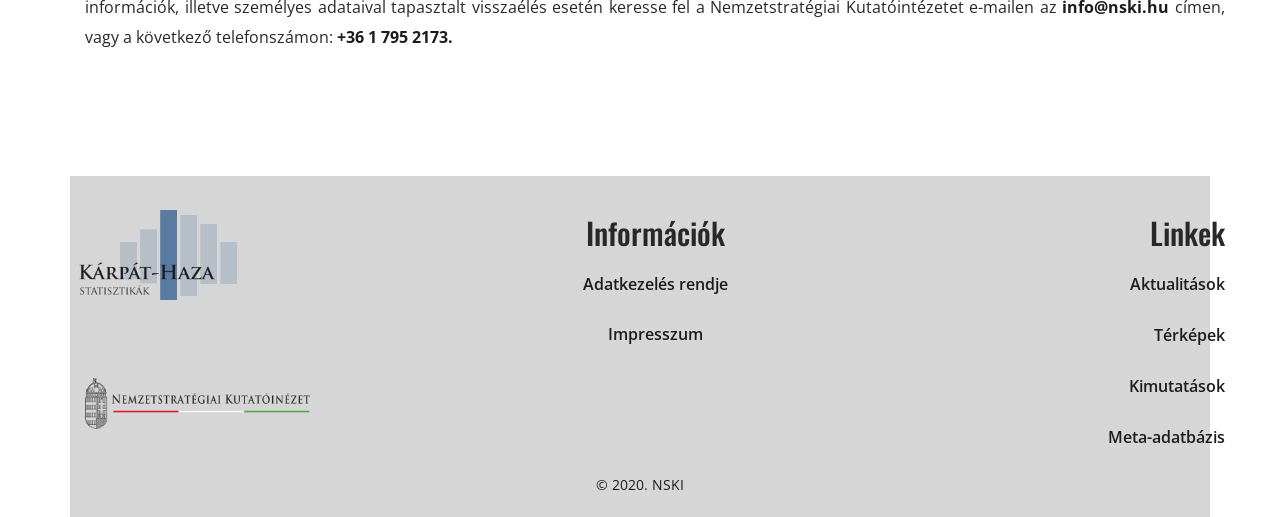
==== commit adf91b87: "ready" ====
--- a/adatkezeles-rendje.html
+++ b/adatkezeles-rendje.html
@@ -1,49 +1,74 @@
-<html>
+<!DOCTYPE html>
+<html lang="hu">
 
 <head>
     <meta charset="UTF-8">
-
-    <meta name="viewport" content="width=device-width, initial-scale=1">
-    <title>KHS</title>
+    <meta name="description" content="Kárpát-haza statisztikák">
+    <meta name="keywords" content="Nemzetstratégiai Kutatóintézet, NSKI, Kárpát-haza statisztikák">
+    <meta name="author" content="Nemzetstratégiai Kutatóintézet">
+
+    <title>KÁRPÁT-HAZA STATISZTIKÁK</title>
     <meta name="Nova theme" content="width=device-width, initial-scale=1">
+    
     <link rel="shortcut icon" type="image/png" href="assets/images/xxx.png"/>
 
     <link rel="stylesheet" href="https://maxcdn.bootstrapcdn.com/bootstrap/3.3.7/css/bootstrap.min.css"
           integrity="sha384-BVYiiSIFeK1dGmJRAkycuHAHRg32OmUcww7on3RYdg4Va+PmSTsz/K68vbdEjh4u" crossorigin="anonymous">
           
     <link href="https://fonts.googleapis.com/css2?family=Open+Sans:wght@300;400;600;800&family=Oswald:wght@300;400;600&display=swap" rel="stylesheet">
-    <link href="https://fonts.googleapis.com/icon?family=Material+Icons" rel="stylesheet">
-    <link rel="stylesheet" href="https://maxcdn.bootstrapcdn.com/font-awesome/4.7.0/css/font-awesome.min.css"/>
-
+    <link href="https://fonts.googleapis.com/icon?family=Material+Icons"
+          rel="stylesheet">
     <link rel="stylesheet" href="assets/css/style.css"/>
     <link rel="stylesheet" href="assets/css/responsive.css"/>
 
+    <link rel="stylesheet" href="https://maxcdn.bootstrapcdn.com/font-awesome/4.7.0/css/font-awesome.min.css"/>
+
+  <style> 
+    body {
+      background-image: linear-gradient( 109.6deg,  rgba(119,44,232,0.68) 11.5%, rgba(119,44,232,1) 91.2% );
+    }   
+    h1 {
+      text-align: center;
+    }   
+    p {
+      text-align: justify;
+      font-size: 16px;
+      font-weight: 400;
+      margin: 36px 0px 10px 0px;
+      color: #282828;
+      font-family: 'Open Sans', sans-serif;
+      line-height: 3rem;
+    }      
+    ul{
+      line-height: 3rem;
+    }   
+  </style>
 </head>
 
 <body>
 
-<!-- Navigation
-  ================================================== -->
+<!-- Navigation================================================== -->
+<div class="hero-background">
   <div class="container">
-    <div class="header-container header">
-        <a class="navbar-brand logo" href="index.html"> 
-            <img class="logo" src="assets/images/KHS.png"/>
-        </a>
-        <a class="navbar-brand logo" href="http://nski.hu/"> 
-          <img class="logo2" src="assets/icons/logoNSKI.png"/>
-        </a>
-        <!--<a href="#email-form">
-            <button class="header-btn"> Download FREE!</button>
-        </a>-->
-        <div class="header-right">
-            <a class="navbar-item" href="aktualitasok.html">Aktualitások</a>
-            <a class="navbar-item" href="terkepek.html">Térképek</a>
-            <a class="navbar-item" href="adattablak.html">Adattáblák</a>
-            <a class="navbar-item" href="meta-adatbazis.html">Meta-adatbázis</a>
-        </div>
-    </div>
-  </div>
-      <!--navigation-->
+      <div class="header-container header">
+          <a class="navbar-brand logo" href="index.html" style="margin-left: -1.5%;"> 
+              <span class="logoKHS"></span>
+          </a>
+          <a class="navbar-brand logo" href="http://nski.hu/" style="margin-left: -3%;"> 
+              <span class="logoNSKI"></span>
+          </a>
+          <!--<a href="#email-form">
+              <button class="header-btn"> Download FREE!</button>
+          </a>-->
+          <div class="header-right">
+              <a class="navbar-item" href="aktualitasok.html">Aktualitások</a>
+              <a class="navbar-item" href="terkepek.html">Térképek</a>
+              <a class="navbar-item" href="kimutatasok.html">Kimutatások</a>
+              <a class="navbar-item" href="meta-adatbazis.html">Meta-adatbázis</a>
+              <a class="navbar-item" href="gyorsjelentések.html">Gyorsjelentések</a>
+          </div>
+      </div>
+<!--navigation-->
 
   <div class="container" style="padding-bottom: 10%; padding-top: 4%;">
 
@@ -113,7 +138,7 @@
 
     <br>
 
-    <p>A Google által használt cookie-k típusáról <a class="link" href="https://policies.google.com/technologies/types?hl=hu&amp;gl=hu">ITT</a> tájékozódhat.</p>
+    <p>A Google által használt cookie-k típusáról <a class="link" href="https://policies.google.com/technologies/types?hl=hu&amp;gl=hu">itt</a> tájékozódhat.</p>
     
     <br>
     
@@ -145,105 +170,81 @@
 
     <p>Ön bármikor módosíthatja vagy törölheti, illetve kérésére rendelkezésére bocsájtjuk a személyes adatait. Személyes adatainak kezelésével kapcsolatos információk, illetve személyes adataival tapasztalt visszaélés esetén keresse fel a Nemzetstratégiai Kutatóintézetet e-mailen az <a class="link" href="mailto:info@nski.hu">info@nski.hu</a> címen, vagy  a következő telefonszámon: <a class="link" href="tel:+3617952173">+36 1 795 2173.</a></p>
 
-</div>
+  </div>
   
-<!-- Footer
-  ================================================== -->
+  <!--=========Footer================================================== -->
 
   <div class="footer">
-    <div class="container">
-        <div class="row">
-            
-            <!--Big Column-->
-            <div class="col-md-12 col-sm-12 col-xs-12">
-                <div class="row">
-
-                    <!--Footer Column-->
-                    <div class="col-md-4 col-sm-4 col-xs-12">
-                        <div class="contact-widget">
-                            <a class="navbar-brand logo" href="index.html"> 
-                              <img class="logo" style="padding-top: 12px; max-width: 100px;" src="assets/images/KHS2.png"/>
-                            </a>
-                            <div class="widget-content">
-                                <h4 class="header-headline" style="font-size: 16px; padding-top: 60px; padding-left: 4px; color: #282828;">Kárpát-haza statisztikák</h4>
-                            </div>
-                            <div class="widget-content">
-                              <a class="navbar-brand logo" href="http://nski.hu/"> 
-                                  <img class="logo3" src="assets/icons/logoNSKIfooter.png"/>
+      <div class="container">
+          <div class="row">
+              
+              <!--Big Column-->
+              <div class="col-md-12 col-sm-12 col-xs-12">
+                  <div class="row">
+
+                      <!--Footer Column-->
+                      <div class="col-md-4 col-sm-4 col-xs-12">
+                          <div class="contact-widget">
+                              <a class="navbar-brand logo" style="margin-top: 1%; margin-left: -2%;" href="index.html"> 
+                                  <span class="logoKHSfooter"></span>
                               </a>
-                            </div>
-                        </div>
-                    </div>
-                    <!--End Footer Column-->
-                    
-                    <!--Footer Column-->
-                    <div class="col-md-4 col-sm-4 col-xs-12" style="text-align: center;">
-                        <div class="posts-widget">
-                            <h2>Információk</h2>
-                            <div class="widget-content">
-                                 <ul class="rules-links" style="padding-left: 0; font-size: 16px;">
-                                    <li style="padding-bottom: 1rem; padding-top: 1rem;"><a href="adatkezeles-rendje.html" class="footer-link">Adatkezelés rendje</a></li>                                   
-                                    <li style="padding-bottom: 1rem; padding-top: 1rem;"><a href="impresszum.html" class="footer-link">Impresszum</a></li>
-                                 </ul> 
-                            </div> 
-                        </div>	                                 	
-                     </div><!--End Footer Column-->
-                    
-                    <!--Footer Column-->
-                    <div class="col-md-4 col-sm-4 col-xs-12" style="text-align: right;">
-                        <h2 class="ftco-heading-2">Linkek</h2>
-                        <ul class="list-unstyled">
+                              <div class="widget-content">
+                                  <h4 style="font-size: 16px; padding-top: 66px; color: #1c1c1c;"></h4>
+                              </div>
+                              <div class="widget-content">
+                                  <a class="navbar-brand logo" href="http://nski.hu/"> 
+                                      <img class="logo3" src="assets/icons/logoNSKIfooter.png" alt="NSKI logó"/>
+                                  </a>
+                              </div>
+                          </div>
+                      </div>
+                      <!--End Footer Column-->
+                      
+                      <!--Footer Column-->
+                      <div class="col-md-4 col-sm-4 col-xs-12" style="text-align: center;">
+                          <div class="posts-widget">
+                              <h2>Információk</h2>
+                              <div class="widget-content">
+                                  <ul class="rules-links" style="padding-left: 0; font-size: 16px;">
+                                      <li style="padding-bottom: 1rem; padding-top: 1rem;"><a href="adatkezeles-rendje.html" class="footer-link">Adatkezelés rendje</a></li>                                   
+                                      <li style="padding-bottom: 1rem; padding-top: 1rem;"><a href="impresszum.html" class="footer-link">Impresszum</a></li>
+                                  </ul> 
+                              </div> 
+                          </div>	                                 	
+                      </div><!--End Footer Column-->
+                      
+                      <!--Footer Column-->
+                      <div class="col-md-4 col-sm-4 col-xs-12" style="text-align: right;">
+                          <h2 class="ftco-heading-2">Linkek</h2>
+                          <ul class="list-unstyled">
                           <li style="padding-bottom: 1rem; padding-top: 1rem;"><a href="aktualitasok.html" class="footer-link">Aktualitások</a></li>
                           <li style="padding-bottom: 1rem; padding-top: 1rem;"><a href="terkepek.html" class="footer-link">Térképek</a></li>
-                          <li style="padding-bottom: 1rem; padding-top: 1rem;"><a href="adattablak.html" class="footer-link">Adattáblák</a></li>
+                          <li style="padding-bottom: 1rem; padding-top: 1rem;"><a href="kimutatasok.html" class="footer-link">Kimutatások</a></li>
                           <li style="padding-bottom: 1rem; padding-top: 1rem;"><a href="meta-adatbazis.html" class="footer-link">Meta-adatbázis</a></li>
-                        </ul>
-                    </div>
-                    <!--End Footer Column-->
+                          </ul>
+                      </div>
+                      <!--End Footer Column-->
                                               
-                </div>
-            </div>
-            <!--End Big Column-->
-            
-        </div>
-    </div>
-    <!--container-->
-    <div class="footer-bottom">
-      <div class="auto-container">
-          <div class="copyright-text">© 2020. NSKI</div>
+                  </div>
+              </div>
+              <!--End Big Column-->
+              
+          </div>
+      </div>
+      <!--container-->
+      <div class="footer-bottom">
+          <div class="auto-container">
+              <div class="copyright-text">© 2020. NSKI</div>
+          </div>
       </div>
   </div>
-</div>
-<!--footer-->
-
-
-<style>
-  
-  body {
-    background-image: linear-gradient( 109.6deg,  rgba(119,44,232,0.68) 11.5%, rgba(119,44,232,1) 91.2% );
-  }
-
-  h1 {
-    text-align: center;
-  }
-
-  p {
-    text-align: left;
-    font-size: 16px;
-    font-weight: 400;
-    margin: 36px 0px 10px 0px;
-    color: #282828;
-    font-family: 'Open Sans', sans-serif;
-    line-height: 3rem;
-  }
-  
-  ul{
-    line-height: 3rem;
-  }
-
-  </style>
-
-  <script src="assets/js/cookie.notice.min.js"></script>  
+  <!--footer-->
+
+  <script src="https://code.jquery.com/jquery-3.2.1.min.js"
+          integrity="sha256-hwg4gsxgFZhOsEEamdOYGBf13FyQuiTwlAQgxVSNgt4="
+          crossorigin="anonymous"></script>
+  <script src="assets/js/script.js"></script>
+  <script src="assets/js/cookie.notice.min.js"></script>
 
 </body>
 
--- a/assets/css/style.css
+++ b/assets/css/style.css
@@ -1,10 +1,11 @@
 body {
     font-family: 'Open Sans', sans-serif;
-    background-image: linear-gradient( 109.6deg,  rgba(44,83,131,1) 18.9%, rgba(95,175,201,1) 91.1% );
+   /* background-image: linear-gradient( 109.6deg,  rgba(44,83,131,1) 18.9%, rgba(95,175,201,1) 91.1% );*/
     /*background: -webkit-linear-gradient(117deg,  rgb(96, 0, 206), rgb(10, 50, 226), rgb(16, 212, 121));
     background: linear-gradient(117deg, rgb(96, 0, 206), rgb(10, 50, 226), rgb(16, 212, 121));
     background: -webkit-radial-gradient(rgb(96, 0, 206), rgb(10, 50, 226), rgb(16, 212, 121));
     background: radial-gradient(rgb(96, 0, 206), rgb(10, 50, 226), rgb(16, 212, 121));*/
+    background-color: white;
 }
 
 h1, h2, h3, h4, p {
@@ -20,6 +21,7 @@
     -o-transition: .3s all ease;
     transition: .3s all ease;
     text-decoration: none;
+    color: #1c1c1c;
 }
 
 a:focus, a:hover {
@@ -27,6 +29,8 @@
     -o-transition: .3s all ease;
     transition: .3s all ease;
     text-decoration: none;
+    color: rgb(54,96,146);
+    text-decoration: none;
 }
 
 .header-right {
@@ -34,20 +38,20 @@
 }
 
 .navbar-item {
-    color: #9adcc7;
-    padding: 20px;
+    color: #1c1c1c;
+    padding: 20px 0 20px 32px;
     font-family: 'Oswald', sans-serif;
     font-weight: 400;
-    font-size: 18px;
+    font-size: 16px;
 }
 
 .navbar-item:hover {
-    color: #10D479;
+    color: rgb(54,96,146);
     text-decoration: none;
 }
 
 a.navbar-item:focus {
-    color: #9adcc7;
+    color: #1c1c1c;
     text-decoration: none;
 }
 
@@ -62,20 +66,21 @@
     */
     --size: 85%;
     min-height: 100vh;    
-    background:
+    /*background:
       radial-gradient(circle at calc(50% + var(--mouseX)) calc(100% + var(--mouseY)), rgb(16, 212, 121) 0%, rgba(255,0,0,0) var(--size)),
       radial-gradient(circle at calc(0% + var(--mouseX)) calc(0% + var(--mouseY)), rgb(96, 0, 206) 0%, rgba(0,255,0,0) var(--size)),
-      radial-gradient(circle at calc(100% + var(--mouseX)) calc(0% + var(--mouseY)), rgb(10, 50, 226) 0%, rgba(0,0,255,0) var(--size));
+      radial-gradient(circle at calc(100% + var(--mouseX)) calc(0% + var(--mouseY)), rgb(10, 50, 226) 0%, rgba(0,0,255,0) var(--size));*/
+    background-color: white;  
 }
 
 .link {
-    color: #9adcc7; 
+    color: #1c1c1c; 
     font-weight: bold;
     text-decoration: none;
 }
 
 .link:hover {
-    color: #10D479; 
+    color: rgb(54,96,146); 
     font-weight: bold;
     text-decoration: none;
 }
@@ -89,7 +94,7 @@
 }
 
 .header {
-    padding-top: 35px;
+    padding-top: 40px;
     width: 100%;
     height: 100px;
     position: relative;
@@ -97,21 +102,89 @@
 }
 
 .logo {
-    max-width: 100px;
+    max-width: 32px;
     padding-left: 0;
     padding-top: 0px;
 }
 
 .logo2 {
-    max-width: 300px;
-    margin-left: 126px;
-    margin-top: -14px;
+    max-width: 230px;
+    margin-left: 310px;
+    margin-top: -6px;
 }
 
 .logo3 {
-    max-width: 250px;
-    margin-left: 5px;
-    margin-top: 99px;
+    width: 225px;
+    height: 144%;
+    margin-top: 96px;
+}
+
+span.logoKHS {
+    background: url(/assets/images/logoKHS.png);
+    background-position: center;
+    background-repeat: no-repeat;
+    display: inline-block;
+    width: 159px;
+    height: 90px;
+    background-size: 100%;
+    -webkit-transition: .3s all ease;
+    -o-transition: .3s all ease;
+    transition: .3s all ease;
+    margin-top: -145%;
+}
+
+span.logoKHS:hover {
+    background: url(/assets/images/logoKHS.png);
+    background-position: center;
+    background-repeat: no-repeat;
+    display: inline-block;
+    width: 159px;
+    height: 90px;
+    background-size: 100%;
+    -webkit-transition: .3s all ease;
+    -o-transition: .3s all ease;
+    transition: .3s all ease;
+    margin-top: -120%;
+}
+
+span.logoKHSfooter {
+    background: url(/assets/images/logoKHS.png);
+    background-position: center;
+    background-repeat: no-repeat;
+    display: inline-block;
+    width: 159px;
+    height: 90px;
+    background-size: 100%;
+}
+
+span.logoNSKI {
+    background: url(/assets/icons/logoNSKIfooter.png);
+    background-position: center;
+    background-repeat: no-repeat;
+    background-size: 100%;
+    display: inline-block;
+    width: 225px;
+    height: 144%;
+    margin-left: 292px;
+    margin-top: -7px;
+    -webkit-transition: .3s all ease;
+    -o-transition: .3s all ease;
+    transition: .3s all ease;
+}
+
+span.logoNSKI:hover {
+    background: url(/assets/icons/logoNSKIfooter.png);
+    background-position: center;
+    background-repeat: no-repeat;
+    background-size: 100%;
+    display: inline-block;
+    width: 225px;
+    height: 144%;
+    margin-left: 292px;
+    margin-top: -3px;
+    -webkit-transition: .3s all ease;
+    -o-transition: .3s all ease;
+    transition: .3s all ease;
 }
 
 .header-btn {
@@ -142,6 +215,30 @@
     padding-bottom: 60px;
 }
 
+.hero.row {
+    padding-bottom: 0;
+    margin-bottom: 5%;
+}
+
+/*.hero.row:before {
+    content: '';
+    left: 0px;
+    top: 0px;
+    width: 100%;
+    height: 100%;
+    position: absolute;
+    background-color: rgba(0,0,0,0.50);
+
+    background-image:url(https://i1.wp.com/karpathaza.hu/wp-content/uploads/2020/02/tatra.jpg?fit=1600%2C844&amp;ssl=1);
+    background-position-y: -288px;
+    padding: 110px 0px;
+    position: relative;
+    background-size: cover;
+    background-position: center center;
+    background-repeat: no-repeat;
+    text-align: center;
+}*/
+
 .mouse {
     position: absolute;
     left: 0;
@@ -164,7 +261,7 @@
 }
 
 .hero-right {
-    color: #fff;
+    color: #1c1c1c;
     text-align: center;
 }
 
@@ -198,17 +295,33 @@
 }
 
 .header-headline {
-    padding-top: 0;
     padding-bottom: 15px;
-    text-align: center;
-    color: #fff;
-}
+    text-align: center !important;
+    font-size: 56px;
+    color: #1c1c1c;
+    background-image:url(https://i1.wp.com/karpathaza.hu/wp-content/uploads/2020/02/tatra.jpg?fit=1600%2C844&amp;ssl=1);
+    background-position-y: -288px;
+    position: relative;
+    background-size: cover;
+    background-position: center center;
+    background-repeat: no-repeat;
+    width: 119%;
+    margin-left: -10%;
+}
+
+    @media screen and (min-width: 1900px) {
+        .header-headline {
+            width: 167%;
+            margin-left: -34%;
+        }
+    }
 
 .header-running-text {
     text-align: justify;
     line-height: 1.5;
-    margin: auto;
-    color: #fff;
+    margin-top: 5% !important;
+    color: #1c1c1c;
+    padding-right: 0 !important;
 }
 
 .aktualitasTxt {
@@ -216,7 +329,7 @@
     margin: 0;
     text-align: center;
     padding: 60px 30px 30px 40px;
-    color: #fff;
+    color: #1c1c1c;
     font-weight: 400;
     font-size: 20px;
 }
@@ -232,11 +345,12 @@
 }
 
 .features-section {
-    background-color: black;
+    background-color: #1c1c1c;
     padding-top: 8%;
     padding-bottom: 80px;
     text-align: center;
-    padding-bottom: 13%;
+    padding-bottom: 8%;
+    margin-bottom: 5%;
     position: relative;
 }
 
@@ -290,12 +404,10 @@
     justify-content: center;
     align-items: center;
     margin: auto;
-    box-shadow: 4px 14px 28px #393939;
 }
 
 .feature-icon:hover {
-    background-color: #0A32E2;
-    box-shadow: 4px 14px 28px #0a32e273;
+    background-color: rgb(54,96,146);
     -webkit-transition: .3s all ease;
     -o-transition: .3s all ease;
     transition: .3s all ease;
@@ -556,24 +668,24 @@
 }
 
 .footer {
-    background-color: #fff;
+    background-color: #d6d6d6;
     padding-top: 20px;
     padding-bottom: 20px;
 }
 
 .footer-link {
-    color: #282828;
+    color: #1c1c1c;
     font-size: 16px;
     font-weight: 600;
 }
 
 .footer-link:hover {
-    color: #10D479;
+    color: rgb(54,96,146);
 }
 
 .footer .footer-bottom {
     position: relative;
-    color: #282828;
+    color: #1c1c1c;
     line-height: 24px;
     text-align: center;
 }
--- a/assets/css/responsive.css
+++ b/assets/css/responsive.css
@@ -5,7 +5,7 @@
     .header-right {
         display: block;
         float: right;
-        padding: 6px 20px;
+        padding: 6px 0px;
     }
 
     .header-headline {
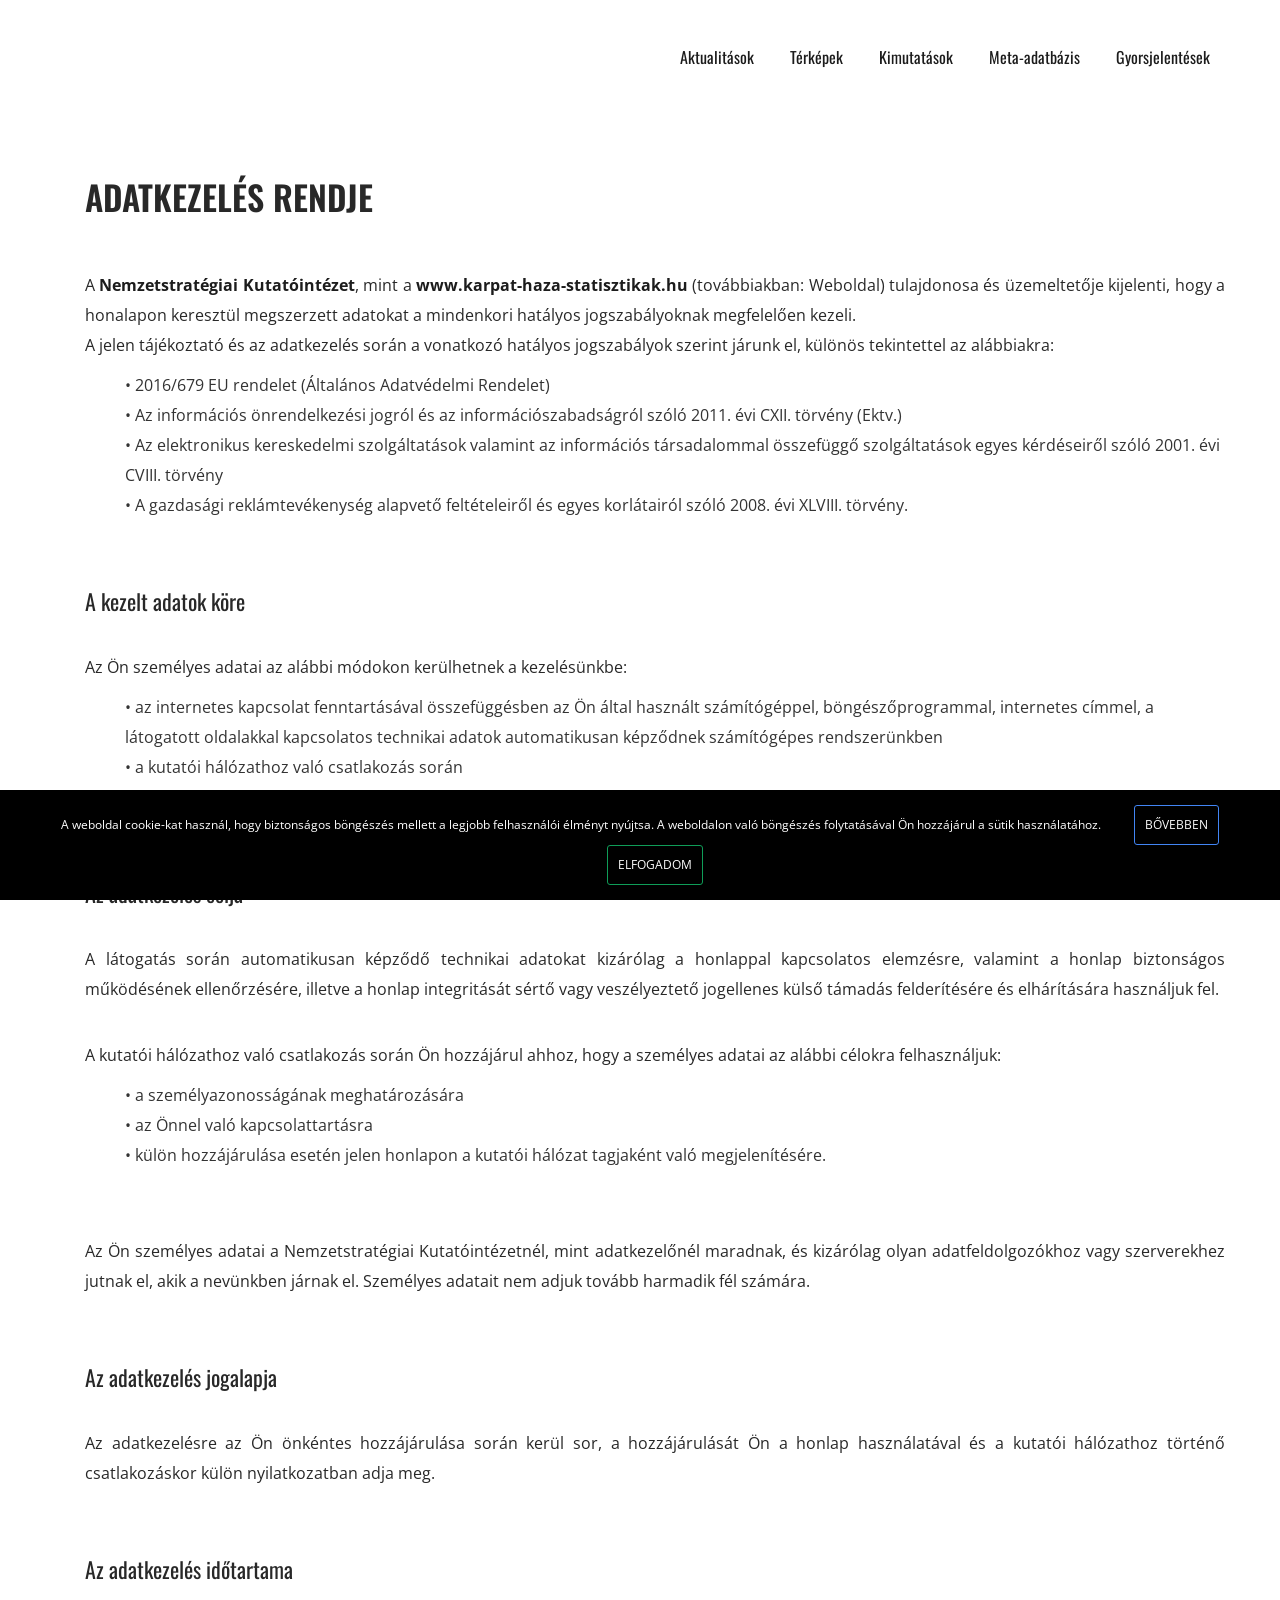
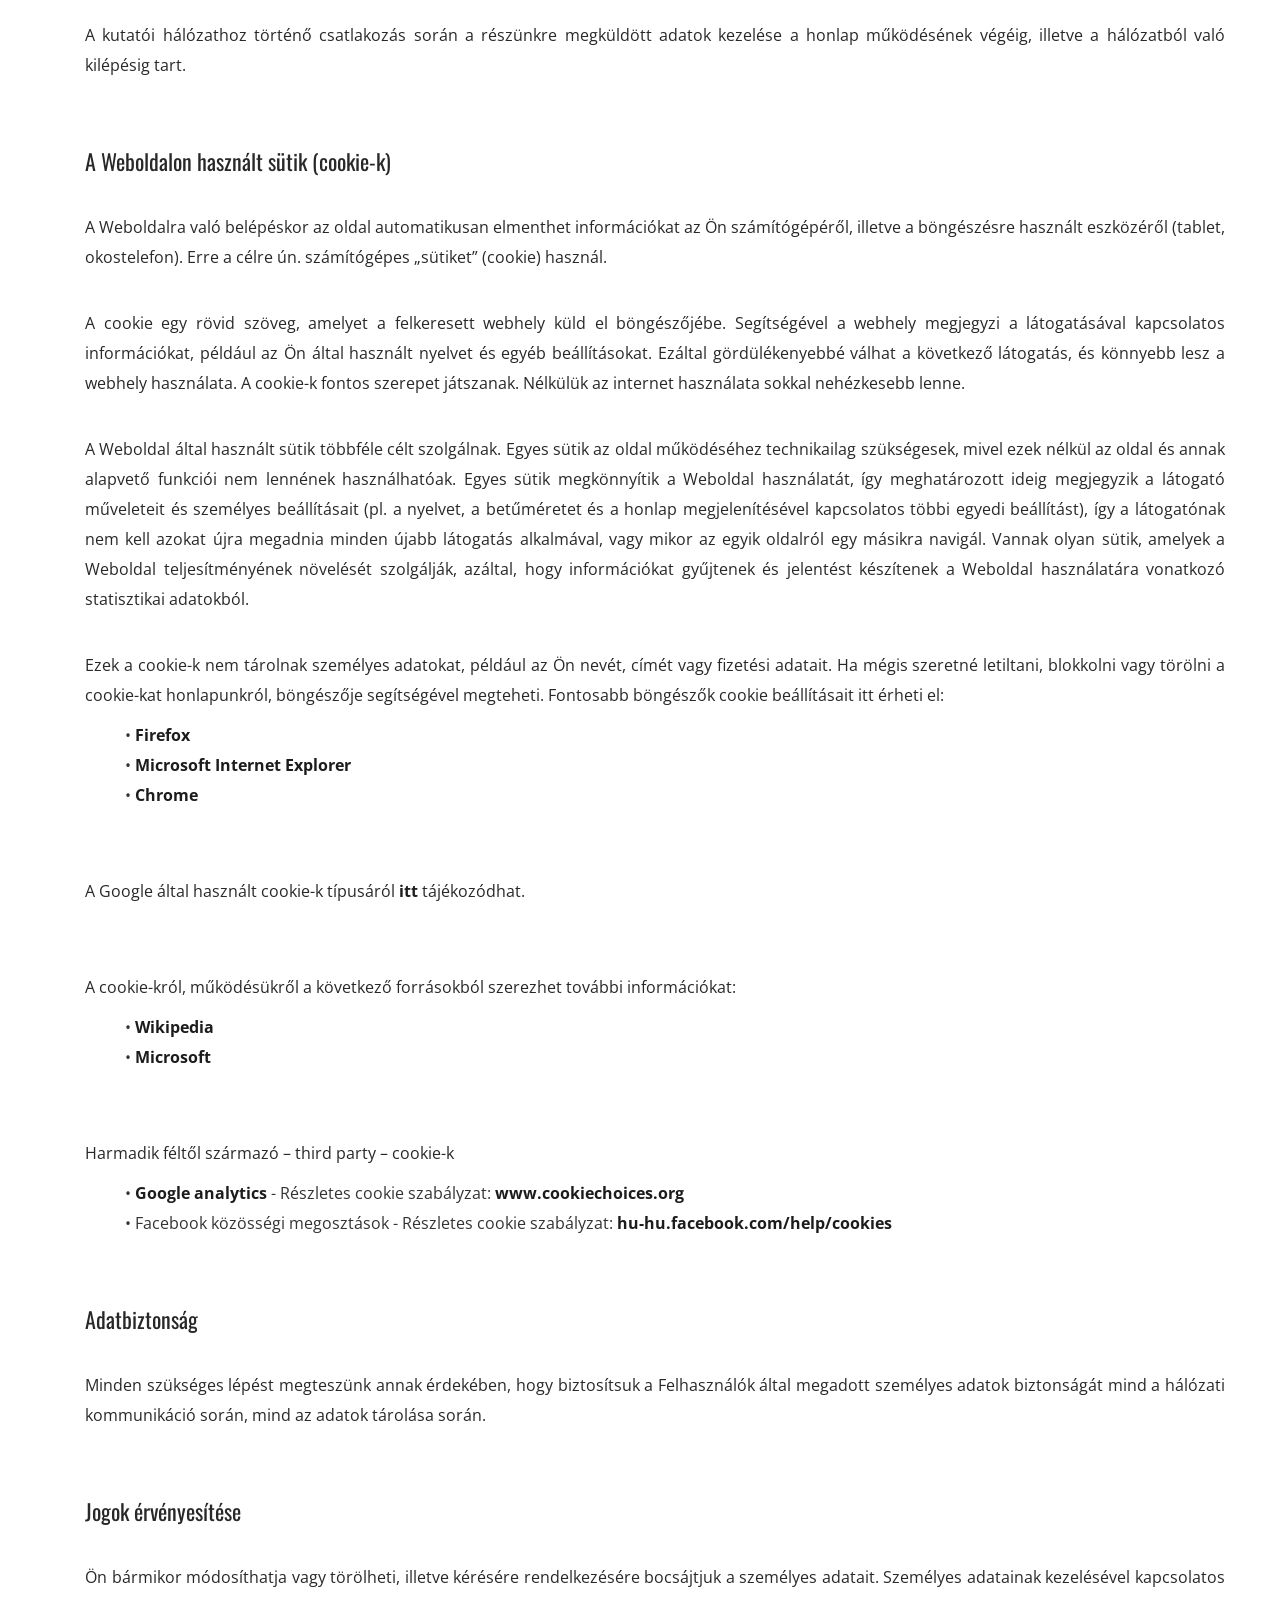
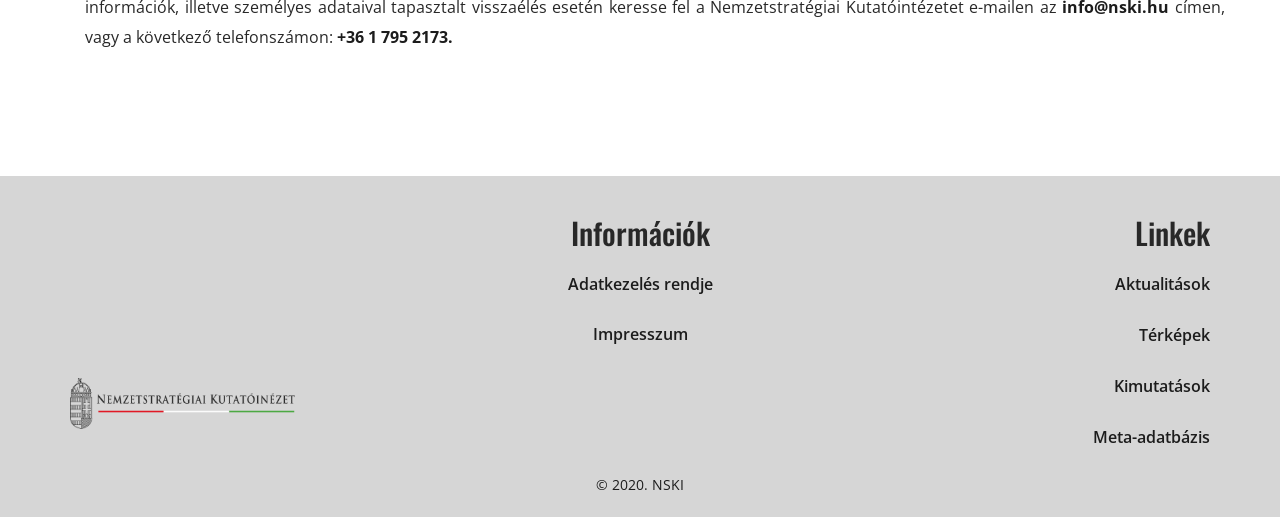
==== commit defb33a2: "ready" ====
--- a/adatkezeles-rendje.html
+++ b/adatkezeles-rendje.html
@@ -50,8 +50,9 @@
 <!-- Navigation================================================== -->
 <div class="hero-background">
   <div class="container">
+
       <div class="header-container header">
-          <a class="navbar-brand logo" href="index.html" style="margin-left: -1.5%;"> 
+          <a class="navbar-brand logo" href="index.html"> 
               <span class="logoKHS"></span>
           </a>
           <a class="navbar-brand logo" href="http://nski.hu/" style="margin-left: -3%;"> 
@@ -171,6 +172,8 @@
     <p>Ön bármikor módosíthatja vagy törölheti, illetve kérésére rendelkezésére bocsájtjuk a személyes adatait. Személyes adatainak kezelésével kapcsolatos információk, illetve személyes adataival tapasztalt visszaélés esetén keresse fel a Nemzetstratégiai Kutatóintézetet e-mailen az <a class="link" href="mailto:info@nski.hu">info@nski.hu</a> címen, vagy  a következő telefonszámon: <a class="link" href="tel:+3617952173">+36 1 795 2173.</a></p>
 
   </div>
+</div>
+</div>
   
   <!--=========Footer================================================== -->
 
@@ -185,7 +188,7 @@
                       <!--Footer Column-->
                       <div class="col-md-4 col-sm-4 col-xs-12">
                           <div class="contact-widget">
-                              <a class="navbar-brand logo" style="margin-top: 1%; margin-left: -2%;" href="index.html"> 
+                              <a class="navbar-brand logo" style="margin-top: 4%; margin-left: -1%;" href="index.html"> 
                                   <span class="logoKHSfooter"></span>
                               </a>
                               <div class="widget-content">
--- a/assets/css/style.css
+++ b/assets/css/style.css
@@ -120,7 +120,7 @@
 }
 
 span.logoKHS {
-    background: url(/assets/images/logoKHS.png);
+    background: url(https://karpathaza.hu/wp-content/uploads/2020/07/logoKHS.png);
     background-position: center;
     background-repeat: no-repeat;
     display: inline-block;
@@ -134,7 +134,7 @@
 }
 
 span.logoKHS:hover {
-    background: url(/assets/images/logoKHS.png);
+    background: url(https://karpathaza.hu/wp-content/uploads/2020/07/logoKHS.png);
     background-position: center;
     background-repeat: no-repeat;
     display: inline-block;
@@ -148,7 +148,7 @@
 }
 
 span.logoKHSfooter {
-    background: url(/assets/images/logoKHS.png);
+    background: url(https://karpathaza.hu/wp-content/uploads/2020/07/logoKHS.png);
     background-position: center;
     background-repeat: no-repeat;
     display: inline-block;
@@ -158,14 +158,14 @@
 }
 
 span.logoNSKI {
-    background: url(/assets/icons/logoNSKIfooter.png);
+    background: url(https://karpathaza.hu/wp-content/uploads/2020/07/logoNSKIfooter.png);
     background-position: center;
     background-repeat: no-repeat;
     background-size: 100%;
     display: inline-block;
     width: 225px;
     height: 144%;
-    margin-left: 292px;
+    margin-left: 280px;
     margin-top: -7px;
     -webkit-transition: .3s all ease;
     -o-transition: .3s all ease;
@@ -173,14 +173,14 @@
 }
 
 span.logoNSKI:hover {
-    background: url(/assets/icons/logoNSKIfooter.png);
+    background: url(https://karpathaza.hu/wp-content/uploads/2020/07/logoNSKIfooter.png);
     background-position: center;
     background-repeat: no-repeat;
     background-size: 100%;
     display: inline-block;
     width: 225px;
     height: 144%;
-    margin-left: 292px;
+    margin-left: 280px;
     margin-top: -3px;
     -webkit-transition: .3s all ease;
     -o-transition: .3s all ease;
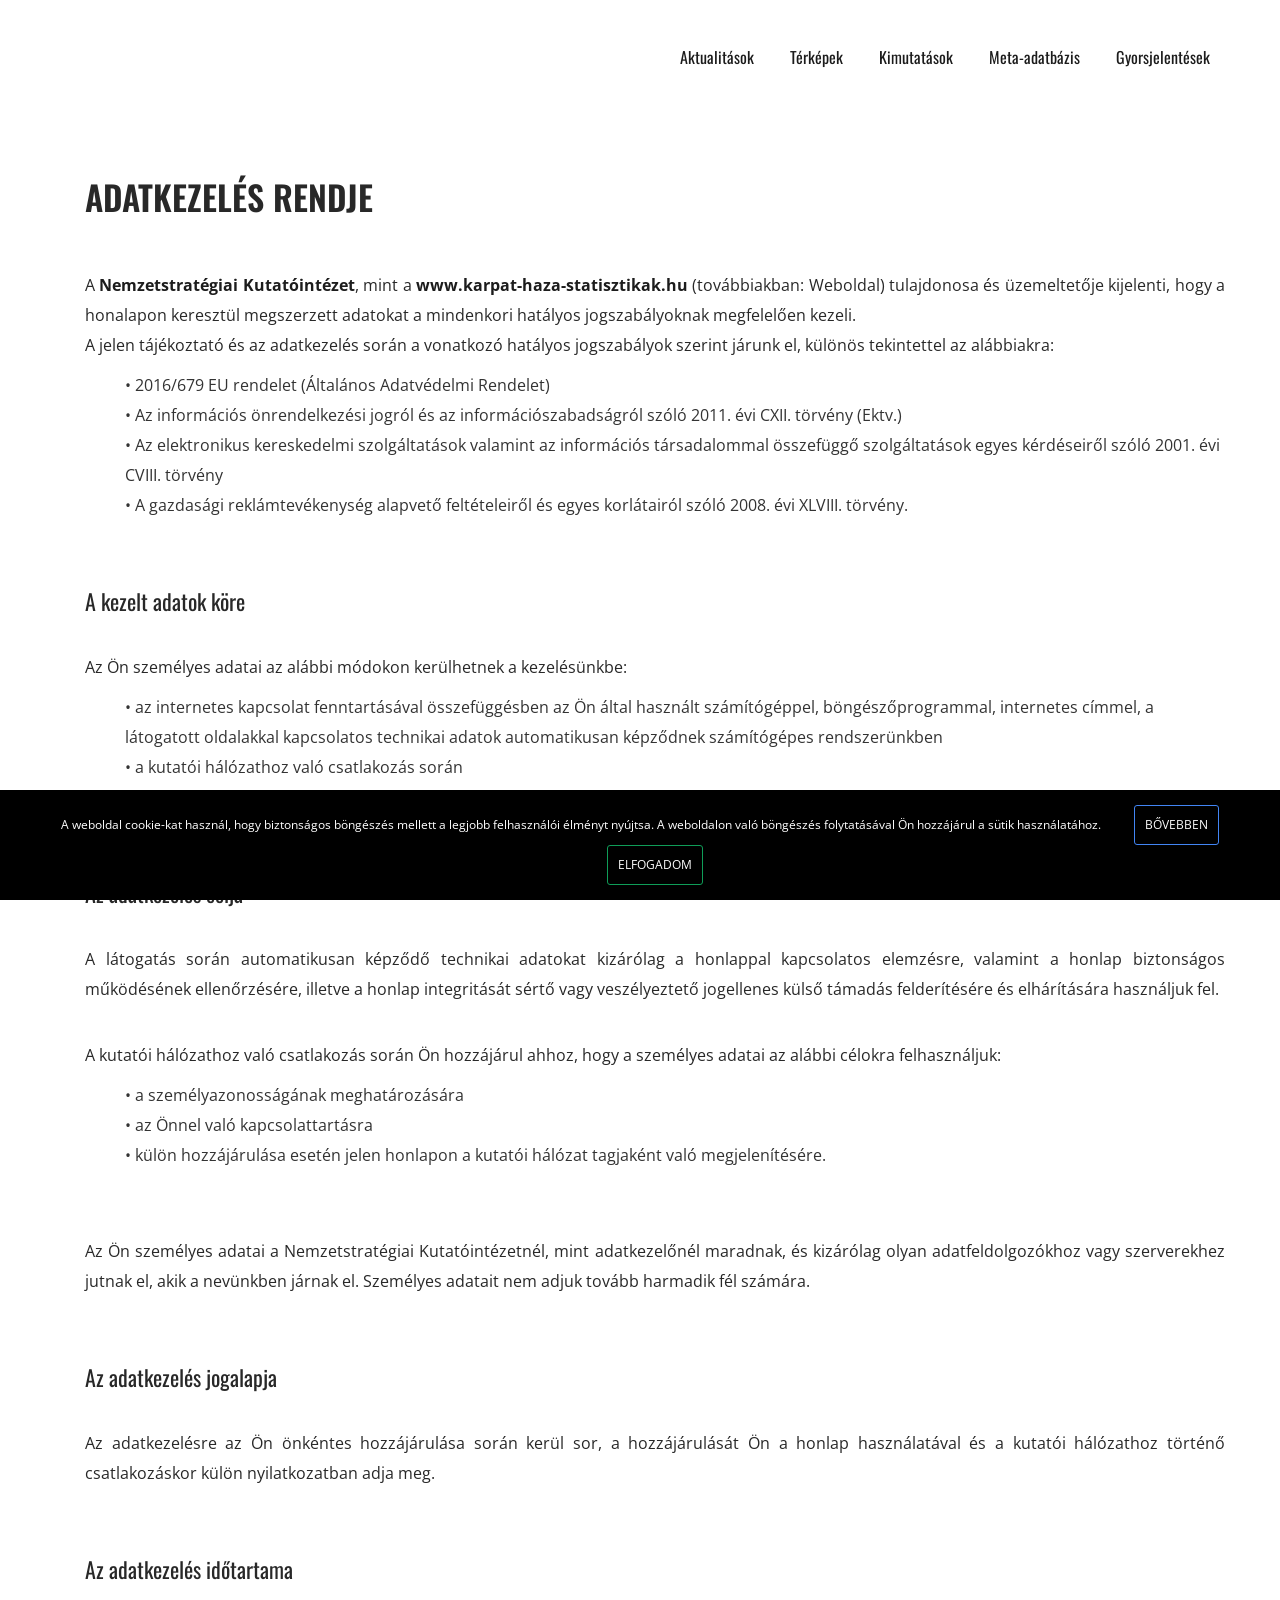
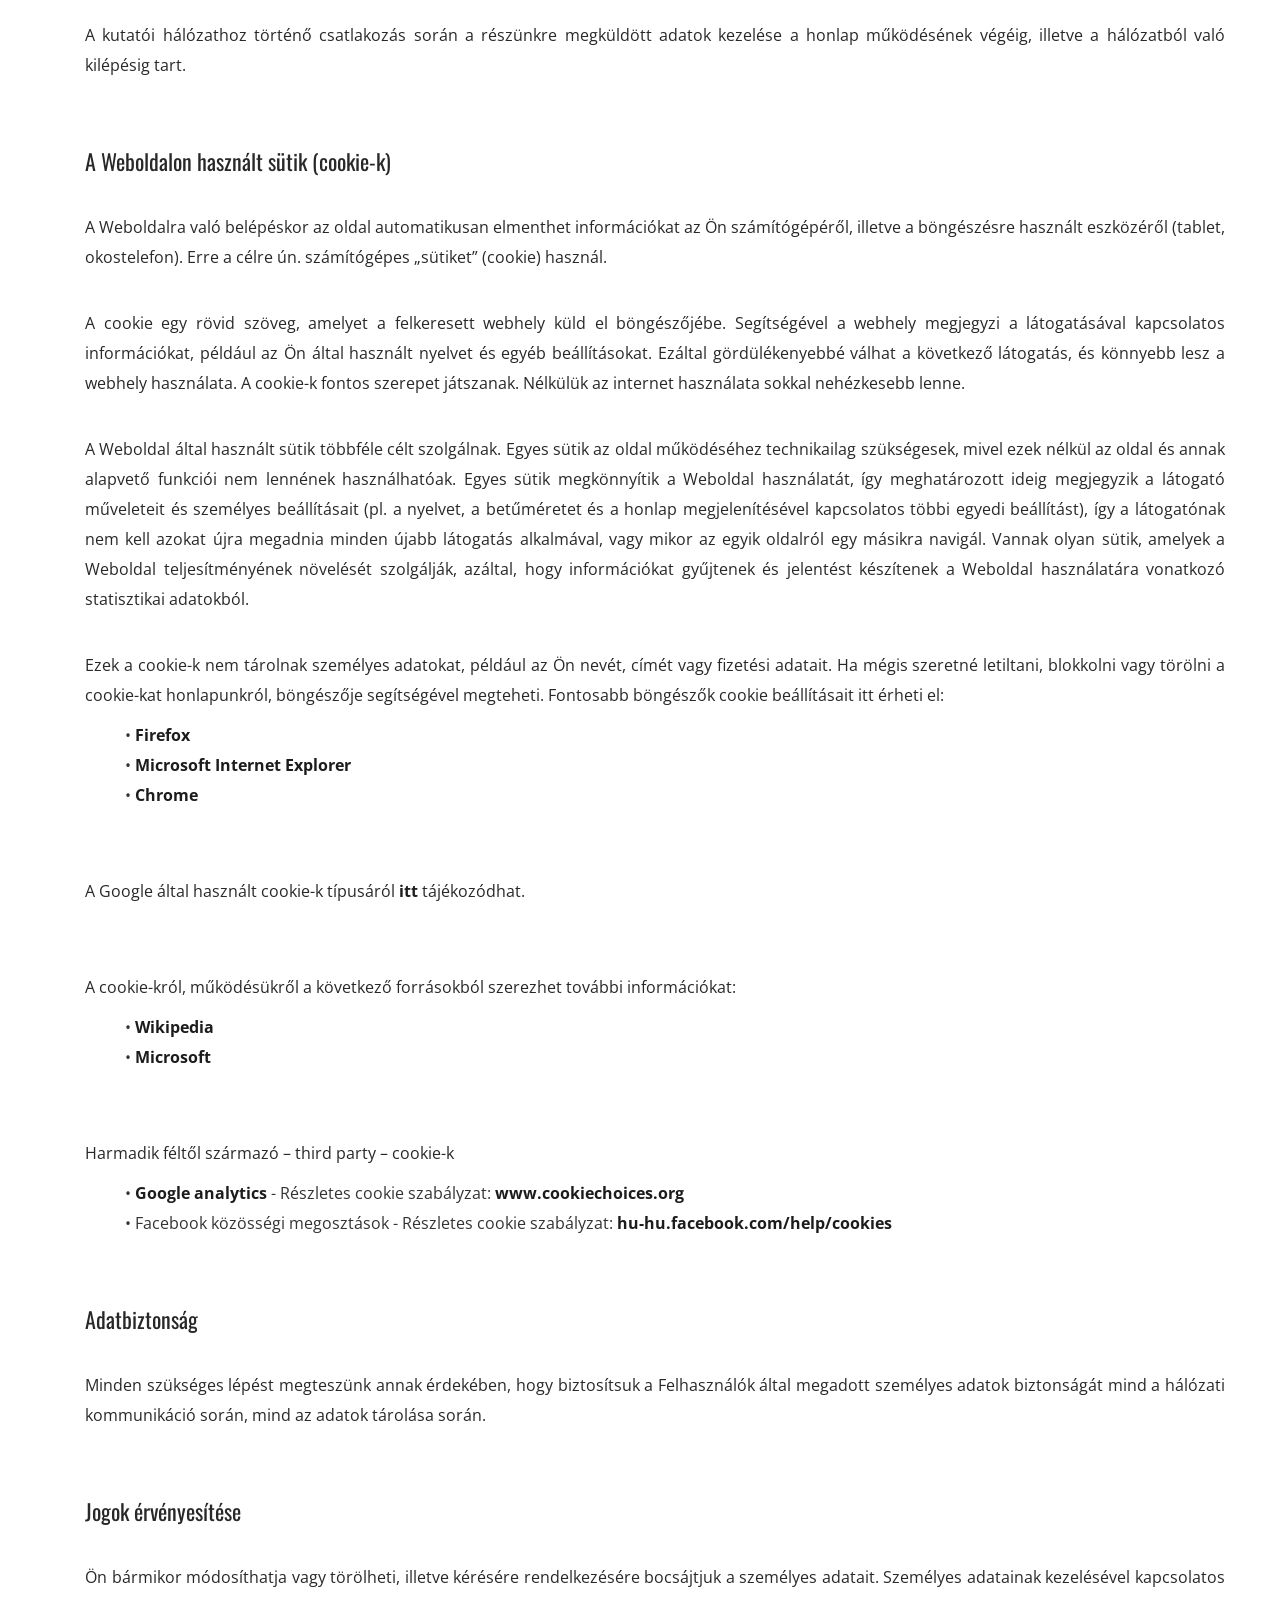
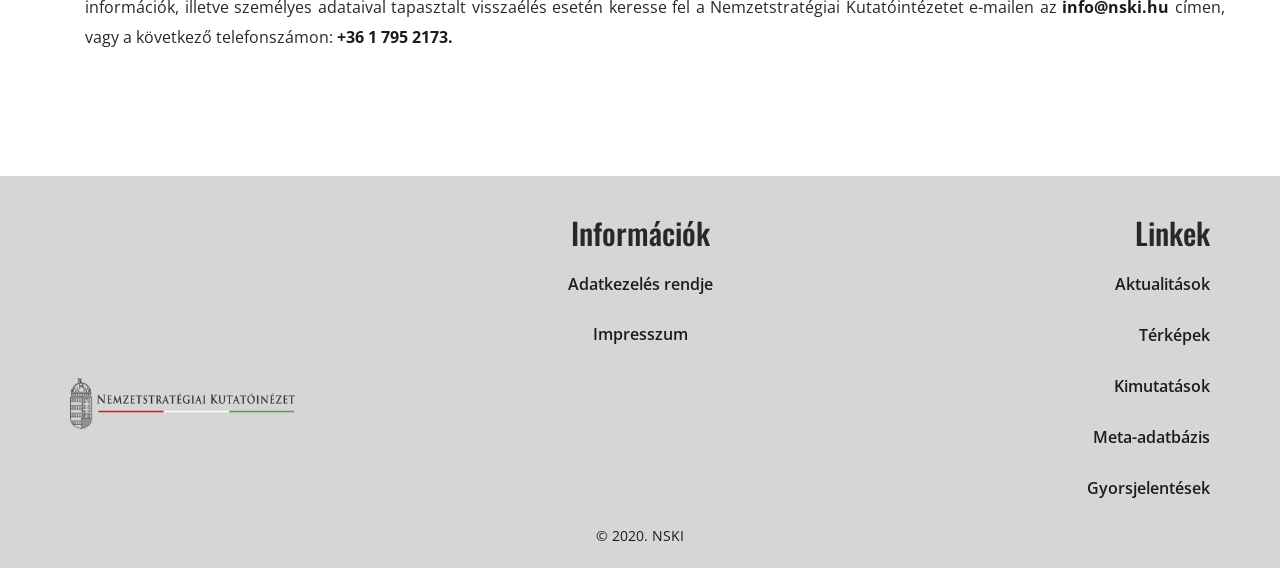
==== commit e2e67135: "ready" ====
--- a/adatkezeles-rendje.html
+++ b/adatkezeles-rendje.html
@@ -8,10 +8,8 @@
     <meta name="author" content="Nemzetstratégiai Kutatóintézet">
 
     <title>KÁRPÁT-HAZA STATISZTIKÁK</title>
-    <meta name="Nova theme" content="width=device-width, initial-scale=1">
-    
-    <link rel="shortcut icon" type="image/png" href="assets/images/xxx.png"/>
-
+    <meta name="khstat" content="width=device-width, initial-scale=1">
+    
     <link rel="stylesheet" href="https://maxcdn.bootstrapcdn.com/bootstrap/3.3.7/css/bootstrap.min.css"
           integrity="sha384-BVYiiSIFeK1dGmJRAkycuHAHRg32OmUcww7on3RYdg4Va+PmSTsz/K68vbdEjh4u" crossorigin="anonymous">
           
@@ -224,6 +222,7 @@
                           <li style="padding-bottom: 1rem; padding-top: 1rem;"><a href="terkepek.html" class="footer-link">Térképek</a></li>
                           <li style="padding-bottom: 1rem; padding-top: 1rem;"><a href="kimutatasok.html" class="footer-link">Kimutatások</a></li>
                           <li style="padding-bottom: 1rem; padding-top: 1rem;"><a href="meta-adatbazis.html" class="footer-link">Meta-adatbázis</a></li>
+                          <li style="padding-bottom: 1rem; padding-top: 1rem;"><a href="gyorsjelentések.html" class="footer-link">Gyorsjelentések</a></li>
                           </ul>
                       </div>
                       <!--End Footer Column-->
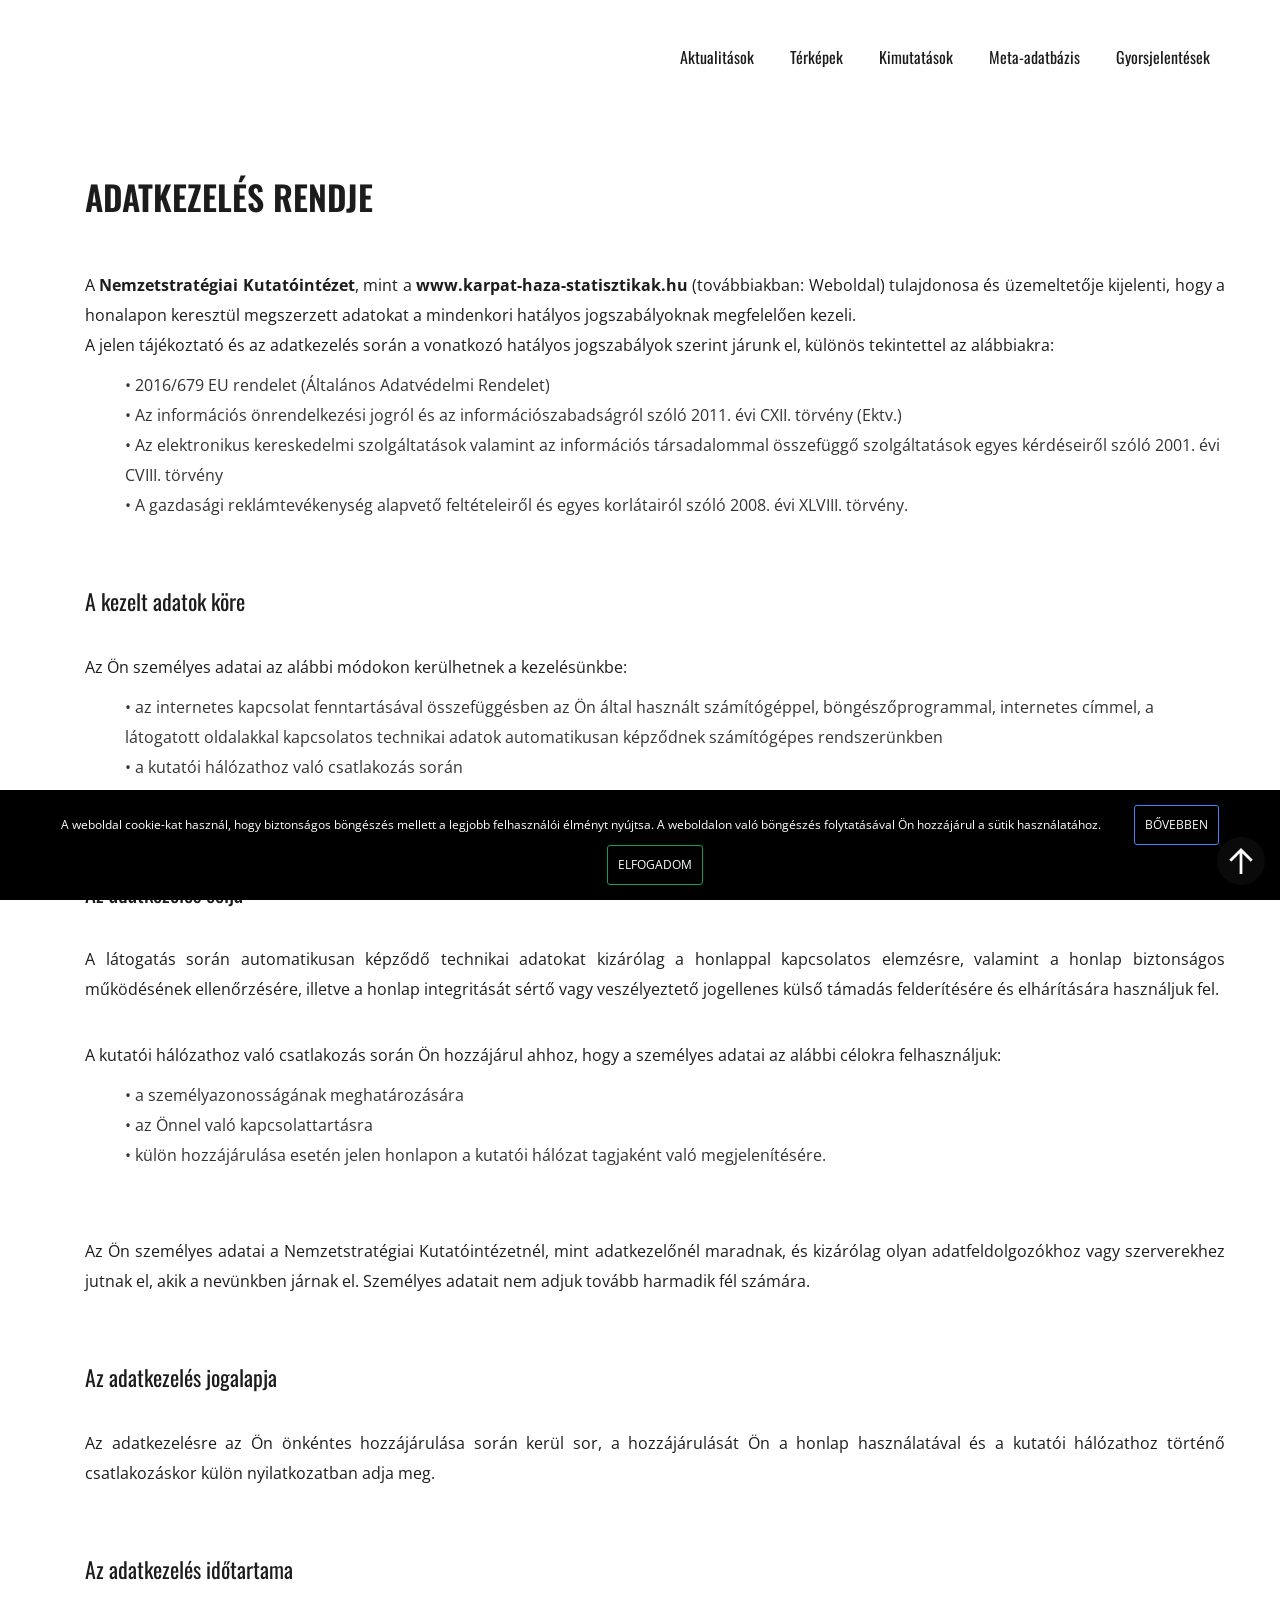
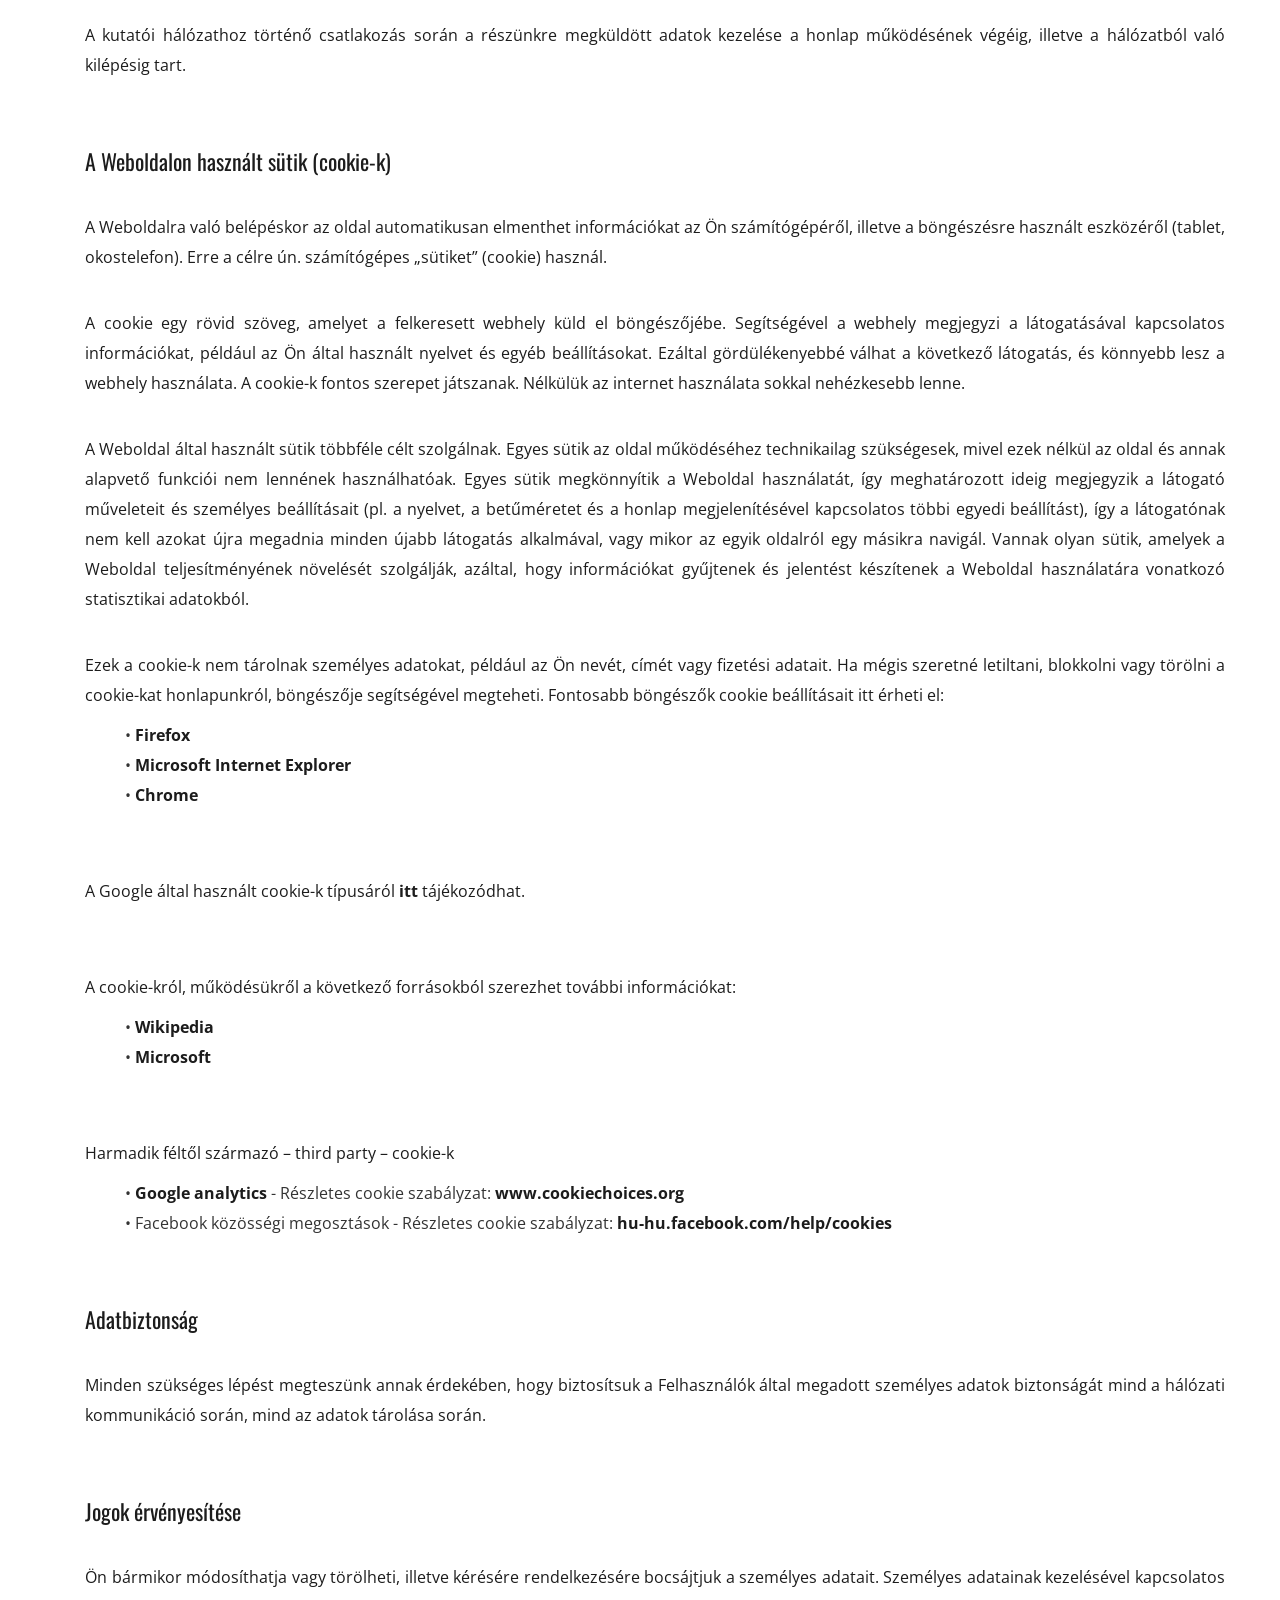
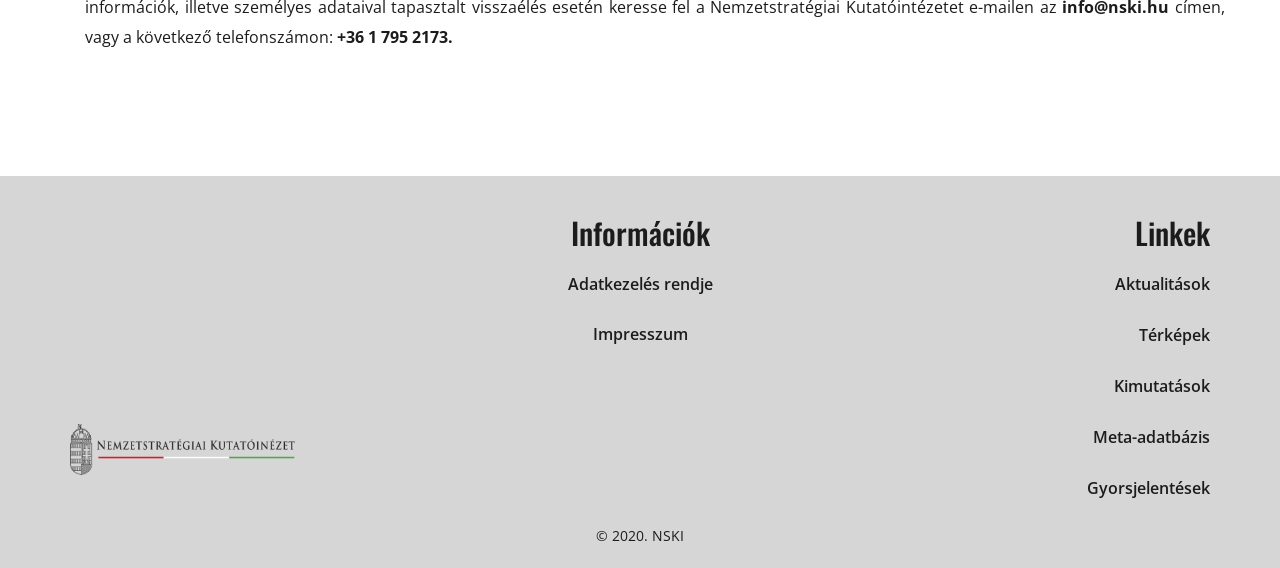
==== commit b9f461e3: "új layout" ====
--- a/adatkezeles-rendje.html
+++ b/adatkezeles-rendje.html
@@ -1,253 +1,255 @@
-<!DOCTYPE html>
-<html lang="hu">
-
-<head>
-    <meta charset="UTF-8">
-    <meta name="description" content="Kárpát-haza statisztikák">
-    <meta name="keywords" content="Nemzetstratégiai Kutatóintézet, NSKI, Kárpát-haza statisztikák">
-    <meta name="author" content="Nemzetstratégiai Kutatóintézet">
-
-    <title>KÁRPÁT-HAZA STATISZTIKÁK</title>
-    <meta name="khstat" content="width=device-width, initial-scale=1">
-    
-    <link rel="stylesheet" href="https://maxcdn.bootstrapcdn.com/bootstrap/3.3.7/css/bootstrap.min.css"
-          integrity="sha384-BVYiiSIFeK1dGmJRAkycuHAHRg32OmUcww7on3RYdg4Va+PmSTsz/K68vbdEjh4u" crossorigin="anonymous">
-          
-    <link href="https://fonts.googleapis.com/css2?family=Open+Sans:wght@300;400;600;800&family=Oswald:wght@300;400;600&display=swap" rel="stylesheet">
-    <link href="https://fonts.googleapis.com/icon?family=Material+Icons"
-          rel="stylesheet">
-    <link rel="stylesheet" href="assets/css/style.css"/>
-    <link rel="stylesheet" href="assets/css/responsive.css"/>
-
-    <link rel="stylesheet" href="https://maxcdn.bootstrapcdn.com/font-awesome/4.7.0/css/font-awesome.min.css"/>
-
-  <style> 
-    body {
-      background-image: linear-gradient( 109.6deg,  rgba(119,44,232,0.68) 11.5%, rgba(119,44,232,1) 91.2% );
-    }   
-    h1 {
-      text-align: center;
-    }   
-    p {
-      text-align: justify;
-      font-size: 16px;
-      font-weight: 400;
-      margin: 36px 0px 10px 0px;
-      color: #282828;
-      font-family: 'Open Sans', sans-serif;
-      line-height: 3rem;
-    }      
-    ul{
-      line-height: 3rem;
-    }   
-  </style>
-</head>
-
-<body>
-
-<!-- Navigation================================================== -->
-<div class="hero-background">
-  <div class="container">
-
-      <div class="header-container header">
-          <a class="navbar-brand logo" href="index.html"> 
-              <span class="logoKHS"></span>
-          </a>
-          <a class="navbar-brand logo" href="http://nski.hu/" style="margin-left: -3%;"> 
-              <span class="logoNSKI"></span>
-          </a>
-          <!--<a href="#email-form">
-              <button class="header-btn"> Download FREE!</button>
-          </a>-->
-          <div class="header-right">
-              <a class="navbar-item" href="aktualitasok.html">Aktualitások</a>
-              <a class="navbar-item" href="terkepek.html">Térképek</a>
-              <a class="navbar-item" href="kimutatasok.html">Kimutatások</a>
-              <a class="navbar-item" href="meta-adatbazis.html">Meta-adatbázis</a>
-              <a class="navbar-item" href="gyorsjelentések.html">Gyorsjelentések</a>
-          </div>
-      </div>
-<!--navigation-->
-
-  <div class="container" style="padding-bottom: 10%; padding-top: 4%;">
-
-    <p style="font-size: 34px; font-family: 'Oswald', sans-serif; font-weight: 600; padding-bottom: 2%;">ADATKEZELÉS RENDJE</p>
-
-    <p>A <a class="link" href="http://www.nski.hu">Nemzetstratégiai Kutatóintézet</a>, mint a <a class="link" href="http://www.karpat-haza-statisztikak.hu/">www.karpat-haza-statisztikak.hu</a> (továbbiakban: Weboldal) tulajdonosa és üzemeltetője kijelenti, hogy a honalapon keresztül megszerzett adatokat a mindenkori hatályos jogszabályoknak megfelelően kezeli.
-      <br>
-      A jelen tájékoztató és az adatkezelés során a vonatkozó hatályos jogszabályok szerint járunk el, különös tekintettel az alábbiakra:
-    </p>
-
-    <ul style="font-size: 16px;">
-    <li>• 2016/679 EU rendelet (Általános Adatvédelmi Rendelet)
-    </li><li>• Az információs önrendelkezési jogról és az információszabadságról szóló 2011. évi CXII. törvény (Ektv.)
-    </li><li>• Az elektronikus kereskedelmi szolgáltatások valamint az információs társadalommal összefüggő szolgáltatások egyes kérdéseiről szóló 2001. évi CVIII. törvény
-    </li><li>• A gazdasági reklámtevékenység alapvető feltételeiről és egyes korlátairól szóló 2008. évi XLVIII. törvény.
-    </li></ul>
-    
-    <br>
-
-    <p style="font-size: 22px; font-family: 'Oswald', sans-serif;">A kezelt adatok köre</p>
-
-    <p>Az Ön személyes adatai az alábbi módokon kerülhetnek a kezelésünkbe:</p> 
-    <ul style="font-size: 16px;">
-    <li>• az internetes kapcsolat fenntartásával összefüggésben az Ön által használt számítógéppel, böngészőprogrammal, internetes címmel, a látogatott oldalakkal kapcsolatos technikai adatok automatikusan képződnek számítógépes rendszerünkben
-    </li><li>• a kutatói hálózathoz való csatlakozás során
-    </li><li>• a fórumokra történő feliratkozás során.
-    </li></ul>
-    
-    <br>
-
-    <p style="font-size: 22px; font-family: 'Oswald', sans-serif;">Az adatkezelés célja</p>
-
-    <p>A látogatás során automatikusan képződő technikai adatokat kizárólag a honlappal kapcsolatos elemzésre, valamint a honlap biztonságos működésének ellenőrzésére, illetve a honlap integritását sértő vagy veszélyeztető jogellenes külső támadás felderítésére és elhárítására használjuk fel.</p>
-
-    <p>A kutatói hálózathoz való csatlakozás során Ön hozzájárul ahhoz, hogy a személyes adatai az alábbi célokra felhasználjuk:</p>
-
-    <ul style="font-size: 16px;"><li>• a személyazonosságának meghatározására</li><li>• az Önnel való kapcsolattartásra</li><li>• külön hozzájárulása esetén jelen honlapon a kutatói hálózat tagjaként való megjelenítésére.</li></ul>
-    
-    <br>
-
-    <p>Az Ön személyes adatai a Nemzetstratégiai Kutatóintézetnél, mint adatkezelőnél maradnak, és kizárólag olyan adatfeldolgozókhoz vagy szerverekhez jutnak el, akik a nevünkben járnak el. Személyes adatait nem adjuk tovább harmadik fél számára.</p>
-
-    <br>
-
-    <p style="font-size: 22px; font-family: 'Oswald', sans-serif;">Az adatkezelés jogalapja</p>
-
-    <p>Az adatkezelésre az Ön önkéntes hozzájárulása során kerül sor, a hozzájárulását Ön a honlap használatával és a kutatói hálózathoz történő csatlakozáskor külön nyilatkozatban adja meg.</p>
-
-    <br>
-
-    <p style="font-size: 22px; font-family: 'Oswald', sans-serif;">Az adatkezelés időtartama</p>
-
-    <p>A kutatói hálózathoz történő csatlakozás során a részünkre megküldött adatok kezelése a honlap működésének végéig, illetve a hálózatból való kilépésig tart.</p>
-
-    <br>
-
-    <p style="font-size: 22px; font-family: 'Oswald', sans-serif;">A Weboldalon használt sütik (cookie-k)</p>
-    <p>A Weboldalra való belépéskor az oldal automatikusan elmenthet információkat az Ön számítógépéről, illetve a böngészésre használt eszközéről (tablet, okostelefon). Erre a célre ún. számítógépes „sütiket” (cookie) használ.</p>
-    <p>A cookie egy rövid szöveg, amelyet a felkeresett webhely küld el böngészőjébe. Segítségével a webhely megjegyzi a látogatásával kapcsolatos információkat, például az Ön által használt nyelvet és egyéb beállításokat. Ezáltal gördülékenyebbé válhat a következő látogatás, és könnyebb lesz a webhely használata. A cookie-k fontos szerepet játszanak. Nélkülük az internet használata sokkal nehézkesebb lenne.</p><p>A Weboldal által használt sütik többféle célt szolgálnak. Egyes sütik az oldal működéséhez technikailag szükségesek, mivel ezek nélkül az oldal és annak alapvető funkciói nem lennének használhatóak. Egyes sütik megkönnyítik a Weboldal használatát, így meghatározott ideig megjegyzik a látogató műveleteit és személyes beállításait (pl. a nyelvet, a betűméretet és a honlap megjelenítésével kapcsolatos többi egyedi beállítást), így a látogatónak nem kell azokat újra megadnia minden újabb látogatás alkalmával, vagy mikor az egyik oldalról egy másikra navigál. Vannak olyan sütik, amelyek a Weboldal teljesítményének növelését szolgálják, azáltal, hogy információkat gyűjtenek és jelentést készítenek a Weboldal használatára vonatkozó statisztikai adatokból.</p>
-    <p>Ezek a cookie-k nem tárolnak személyes adatokat, például az Ön nevét, címét vagy fizetési adatait. Ha mégis szeretné letiltani, blokkolni vagy törölni a cookie-kat honlapunkról, böngészője segítségével megteheti. Fontosabb böngészők cookie beállításait itt érheti el:</p>
-
-    <ul style="font-size: 16px;">
-    <li>• <a class="link" rel="noreferrer noopener" href="https://support.mozilla.org/en-US/kb/delete-cookies-remove-info-websites-stored" target="_blank">Firefox</a>
-    </li><li>• <a class="link" rel="noreferrer noopener" href="http://windows.microsoft.com/hu-hu/internet-explorer/delete-manage-cookies#ie=ie-11" target="_blank">Microsoft Internet Explorer</a>
-    </li><li>• <a class="link" rel="noreferrer noopener" href="https://support.google.com/chrome/answer/95647?hl=hu" target="_blank">Chrome</a></li>
-    </ul>
-
-    <br>
-
-    <p>A Google által használt cookie-k típusáról <a class="link" href="https://policies.google.com/technologies/types?hl=hu&amp;gl=hu">itt</a> tájékozódhat.</p>
-    
-    <br>
-    
-    <p>A cookie-król, működésükről a következő forrásokból szerezhet további információkat:</p>
-    
-    <ul style="font-size: 16px;">
-    <li>• <a class="link" rel="noreferrer noopener" href="https://hu.wikipedia.org/wiki/HTTP-s%C3%BCti" target="_blank">Wikipedia</a>
-    </li><li>• <a class="link" rel="noreferrer noopener" href="http://windows.microsoft.com/hu-hu/windows-vista/block-or-allow-cookies" target="_blank">Microsoft</a></li>
-    </ul>
-    
-    <br>
-    
-    <p>Harmadik féltől származó – third party – cookie-k</p>
-    
-    <ul style="font-size: 16px;">
-    <li>• <a class="link" rel="noreferrer noopener" href="https://www.google.com/analytics/" target="_blank">Google analytics</a> - Részletes cookie szabályzat: <a class="link" rel="noreferrer noopener" href="http://www.cookiechoices.org/" target="_blank">www.cookiechoices.org</a>
-    </li><li>• Facebook közösségi megosztások - Részletes cookie szabályzat: <a class="link" rel="noreferrer noopener" href="https://www.facebook.com/help/cookies" target="_blank">hu-hu.facebook.com/help/cookies</a></li>
-    </ul>
-
-    <br>
-
-    <p style="font-size: 22px; font-family: 'Oswald', sans-serif;">Adatbiztonság</p>
-
-    <p>Minden szükséges lépést megteszünk annak érdekében, hogy biztosítsuk a Felhasználók által megadott személyes adatok biztonságát mind a hálózati kommunikáció során, mind az adatok tárolása során.</p>
-
-    <br>
-
-    <p style="font-size: 22px; font-family: 'Oswald', sans-serif;">Jogok érvényesítése</p>
-
-    <p>Ön bármikor módosíthatja vagy törölheti, illetve kérésére rendelkezésére bocsájtjuk a személyes adatait. Személyes adatainak kezelésével kapcsolatos információk, illetve személyes adataival tapasztalt visszaélés esetén keresse fel a Nemzetstratégiai Kutatóintézetet e-mailen az <a class="link" href="mailto:info@nski.hu">info@nski.hu</a> címen, vagy  a következő telefonszámon: <a class="link" href="tel:+3617952173">+36 1 795 2173.</a></p>
-
-  </div>
-</div>
-</div>
-  
-  <!--=========Footer================================================== -->
-
-  <div class="footer">
-      <div class="container">
-          <div class="row">
-              
-              <!--Big Column-->
-              <div class="col-md-12 col-sm-12 col-xs-12">
-                  <div class="row">
-
-                      <!--Footer Column-->
-                      <div class="col-md-4 col-sm-4 col-xs-12">
-                          <div class="contact-widget">
-                              <a class="navbar-brand logo" style="margin-top: 4%; margin-left: -1%;" href="index.html"> 
-                                  <span class="logoKHSfooter"></span>
-                              </a>
-                              <div class="widget-content">
-                                  <h4 style="font-size: 16px; padding-top: 66px; color: #1c1c1c;"></h4>
-                              </div>
-                              <div class="widget-content">
-                                  <a class="navbar-brand logo" href="http://nski.hu/"> 
-                                      <img class="logo3" src="assets/icons/logoNSKIfooter.png" alt="NSKI logó"/>
-                                  </a>
-                              </div>
-                          </div>
-                      </div>
-                      <!--End Footer Column-->
-                      
-                      <!--Footer Column-->
-                      <div class="col-md-4 col-sm-4 col-xs-12" style="text-align: center;">
-                          <div class="posts-widget">
-                              <h2>Információk</h2>
-                              <div class="widget-content">
-                                  <ul class="rules-links" style="padding-left: 0; font-size: 16px;">
-                                      <li style="padding-bottom: 1rem; padding-top: 1rem;"><a href="adatkezeles-rendje.html" class="footer-link">Adatkezelés rendje</a></li>                                   
-                                      <li style="padding-bottom: 1rem; padding-top: 1rem;"><a href="impresszum.html" class="footer-link">Impresszum</a></li>
-                                  </ul> 
-                              </div> 
-                          </div>	                                 	
-                      </div><!--End Footer Column-->
-                      
-                      <!--Footer Column-->
-                      <div class="col-md-4 col-sm-4 col-xs-12" style="text-align: right;">
-                          <h2 class="ftco-heading-2">Linkek</h2>
-                          <ul class="list-unstyled">
-                          <li style="padding-bottom: 1rem; padding-top: 1rem;"><a href="aktualitasok.html" class="footer-link">Aktualitások</a></li>
-                          <li style="padding-bottom: 1rem; padding-top: 1rem;"><a href="terkepek.html" class="footer-link">Térképek</a></li>
-                          <li style="padding-bottom: 1rem; padding-top: 1rem;"><a href="kimutatasok.html" class="footer-link">Kimutatások</a></li>
-                          <li style="padding-bottom: 1rem; padding-top: 1rem;"><a href="meta-adatbazis.html" class="footer-link">Meta-adatbázis</a></li>
-                          <li style="padding-bottom: 1rem; padding-top: 1rem;"><a href="gyorsjelentések.html" class="footer-link">Gyorsjelentések</a></li>
-                          </ul>
-                      </div>
-                      <!--End Footer Column-->
-                                              
-                  </div>
-              </div>
-              <!--End Big Column-->
-              
-          </div>
-      </div>
-      <!--container-->
-      <div class="footer-bottom">
-          <div class="auto-container">
-              <div class="copyright-text">© 2020. NSKI</div>
-          </div>
-      </div>
-  </div>
-  <!--footer-->
-
-  <script src="https://code.jquery.com/jquery-3.2.1.min.js"
-          integrity="sha256-hwg4gsxgFZhOsEEamdOYGBf13FyQuiTwlAQgxVSNgt4="
-          crossorigin="anonymous"></script>
-  <script src="assets/js/script.js"></script>
-  <script src="assets/js/cookie.notice.min.js"></script>
-
-</body>
-
+<!DOCTYPE html>
+<html lang="hu">
+
+<head>
+    <meta charset="UTF-8">
+    <meta name="description" content="Kárpát-haza statisztikák">
+    <meta name="keywords" content="Nemzetstratégiai Kutatóintézet, NSKI, Kárpát-haza statisztikák">
+    <meta name="author" content="Nemzetstratégiai Kutatóintézet">
+
+    <title>KÁRPÁT-HAZA STATISZTIKÁK</title>
+    <meta name="khstat" content="width=device-width, initial-scale=1">
+    
+    <link rel="stylesheet" href="https://maxcdn.bootstrapcdn.com/bootstrap/3.3.7/css/bootstrap.min.css"
+          integrity="sha384-BVYiiSIFeK1dGmJRAkycuHAHRg32OmUcww7on3RYdg4Va+PmSTsz/K68vbdEjh4u" crossorigin="anonymous">
+          
+    <link href="https://fonts.googleapis.com/css2?family=Open+Sans:wght@300;400;600;800&family=Oswald:wght@300;400;600&display=swap" rel="stylesheet">
+    <link href="https://fonts.googleapis.com/icon?family=Material+Icons"
+          rel="stylesheet">
+    <link rel="stylesheet" href="assets/css/style.css"/>
+    <link rel="stylesheet" href="assets/css/responsive.css"/>
+
+    <link rel="stylesheet" href="https://maxcdn.bootstrapcdn.com/font-awesome/4.7.0/css/font-awesome.min.css"/>
+
+  <style> 
+    body {
+      background-image: linear-gradient( 109.6deg,  rgba(119,44,232,0.68) 11.5%, rgba(119,44,232,1) 91.2% );
+    }   
+    h1 {
+      text-align: center;
+    }   
+    p {
+      text-align: justify;
+      font-size: 16px;
+      font-weight: 400;
+      margin: 36px 0px 10px 0px;
+      color: #1c1c1c;
+      font-family: 'Open Sans', sans-serif;
+      line-height: 3rem;
+    }      
+    ul{
+      line-height: 3rem;
+    }   
+  </style>
+</head>
+
+<body>
+
+<!-- Navigation================================================== -->
+<div class="hero-background">
+  <div class="container">
+
+      <div class="header-container header">
+          <a class="navbar-brand logo" href="index.html"> 
+              <span class="logoKHS"></span>
+          </a>
+          <a class="navbar-brand logo" href="http://nski.hu/" style="margin-left: -3%;"> 
+              <span class="logoNSKI"></span>
+          </a>
+          <!--<a href="#email-form">
+              <button class="header-btn"> Download FREE!</button>
+          </a>-->
+          <div class="header-right">
+              <a class="navbar-item" href="aktualitasok.html">Aktualitások</a>
+              <a class="navbar-item" href="terkepek.html">Térképek</a>
+              <a class="navbar-item" href="kimutatasok.html">Kimutatások</a>
+              <a class="navbar-item" href="meta-adatbazis.html">Meta-adatbázis</a>
+              <a class="navbar-item" href="gyorsjelentesek.html">Gyorsjelentések</a>
+          </div>
+      </div>
+<!--navigation-->
+
+  <div class="container" style="padding-bottom: 10%; padding-top: 4%;">
+
+    <p style="font-size: 34px; font-family: 'Oswald', sans-serif; font-weight: 600; padding-bottom: 2%;">ADATKEZELÉS RENDJE</p>
+
+    <p>A <a class="link" href="http://www.nski.hu">Nemzetstratégiai Kutatóintézet</a>, mint a <a class="link" href="http://www.karpat-haza-statisztikak.hu/">www.karpat-haza-statisztikak.hu</a> (továbbiakban: Weboldal) tulajdonosa és üzemeltetője kijelenti, hogy a honalapon keresztül megszerzett adatokat a mindenkori hatályos jogszabályoknak megfelelően kezeli.
+      <br>
+      A jelen tájékoztató és az adatkezelés során a vonatkozó hatályos jogszabályok szerint járunk el, különös tekintettel az alábbiakra:
+    </p>
+
+    <ul style="font-size: 16px;">
+    <li>• 2016/679 EU rendelet (Általános Adatvédelmi Rendelet)
+    </li><li>• Az információs önrendelkezési jogról és az információszabadságról szóló 2011. évi CXII. törvény (Ektv.)
+    </li><li>• Az elektronikus kereskedelmi szolgáltatások valamint az információs társadalommal összefüggő szolgáltatások egyes kérdéseiről szóló 2001. évi CVIII. törvény
+    </li><li>• A gazdasági reklámtevékenység alapvető feltételeiről és egyes korlátairól szóló 2008. évi XLVIII. törvény.
+    </li></ul>
+    
+    <br>
+
+    <p style="font-size: 22px; font-family: 'Oswald', sans-serif;">A kezelt adatok köre</p>
+
+    <p>Az Ön személyes adatai az alábbi módokon kerülhetnek a kezelésünkbe:</p> 
+    <ul style="font-size: 16px;">
+    <li>• az internetes kapcsolat fenntartásával összefüggésben az Ön által használt számítógéppel, böngészőprogrammal, internetes címmel, a látogatott oldalakkal kapcsolatos technikai adatok automatikusan képződnek számítógépes rendszerünkben
+    </li><li>• a kutatói hálózathoz való csatlakozás során
+    </li><li>• a fórumokra történő feliratkozás során.
+    </li></ul>
+    
+    <br>
+
+    <p style="font-size: 22px; font-family: 'Oswald', sans-serif;">Az adatkezelés célja</p>
+
+    <p>A látogatás során automatikusan képződő technikai adatokat kizárólag a honlappal kapcsolatos elemzésre, valamint a honlap biztonságos működésének ellenőrzésére, illetve a honlap integritását sértő vagy veszélyeztető jogellenes külső támadás felderítésére és elhárítására használjuk fel.</p>
+
+    <p>A kutatói hálózathoz való csatlakozás során Ön hozzájárul ahhoz, hogy a személyes adatai az alábbi célokra felhasználjuk:</p>
+
+    <ul style="font-size: 16px;"><li>• a személyazonosságának meghatározására</li><li>• az Önnel való kapcsolattartásra</li><li>• külön hozzájárulása esetén jelen honlapon a kutatói hálózat tagjaként való megjelenítésére.</li></ul>
+    
+    <br>
+
+    <p>Az Ön személyes adatai a Nemzetstratégiai Kutatóintézetnél, mint adatkezelőnél maradnak, és kizárólag olyan adatfeldolgozókhoz vagy szerverekhez jutnak el, akik a nevünkben járnak el. Személyes adatait nem adjuk tovább harmadik fél számára.</p>
+
+    <br>
+
+    <p style="font-size: 22px; font-family: 'Oswald', sans-serif;">Az adatkezelés jogalapja</p>
+
+    <p>Az adatkezelésre az Ön önkéntes hozzájárulása során kerül sor, a hozzájárulását Ön a honlap használatával és a kutatói hálózathoz történő csatlakozáskor külön nyilatkozatban adja meg.</p>
+
+    <br>
+
+    <p style="font-size: 22px; font-family: 'Oswald', sans-serif;">Az adatkezelés időtartama</p>
+
+    <p>A kutatói hálózathoz történő csatlakozás során a részünkre megküldött adatok kezelése a honlap működésének végéig, illetve a hálózatból való kilépésig tart.</p>
+
+    <br>
+
+    <p style="font-size: 22px; font-family: 'Oswald', sans-serif;">A Weboldalon használt sütik (cookie-k)</p>
+    <p>A Weboldalra való belépéskor az oldal automatikusan elmenthet információkat az Ön számítógépéről, illetve a böngészésre használt eszközéről (tablet, okostelefon). Erre a célre ún. számítógépes „sütiket” (cookie) használ.</p>
+    <p>A cookie egy rövid szöveg, amelyet a felkeresett webhely küld el böngészőjébe. Segítségével a webhely megjegyzi a látogatásával kapcsolatos információkat, például az Ön által használt nyelvet és egyéb beállításokat. Ezáltal gördülékenyebbé válhat a következő látogatás, és könnyebb lesz a webhely használata. A cookie-k fontos szerepet játszanak. Nélkülük az internet használata sokkal nehézkesebb lenne.</p><p>A Weboldal által használt sütik többféle célt szolgálnak. Egyes sütik az oldal működéséhez technikailag szükségesek, mivel ezek nélkül az oldal és annak alapvető funkciói nem lennének használhatóak. Egyes sütik megkönnyítik a Weboldal használatát, így meghatározott ideig megjegyzik a látogató műveleteit és személyes beállításait (pl. a nyelvet, a betűméretet és a honlap megjelenítésével kapcsolatos többi egyedi beállítást), így a látogatónak nem kell azokat újra megadnia minden újabb látogatás alkalmával, vagy mikor az egyik oldalról egy másikra navigál. Vannak olyan sütik, amelyek a Weboldal teljesítményének növelését szolgálják, azáltal, hogy információkat gyűjtenek és jelentést készítenek a Weboldal használatára vonatkozó statisztikai adatokból.</p>
+    <p>Ezek a cookie-k nem tárolnak személyes adatokat, például az Ön nevét, címét vagy fizetési adatait. Ha mégis szeretné letiltani, blokkolni vagy törölni a cookie-kat honlapunkról, böngészője segítségével megteheti. Fontosabb böngészők cookie beállításait itt érheti el:</p>
+
+    <ul style="font-size: 16px;">
+    <li>• <a class="link" rel="noreferrer noopener" href="https://support.mozilla.org/en-US/kb/delete-cookies-remove-info-websites-stored" target="_blank">Firefox</a>
+    </li><li>• <a class="link" rel="noreferrer noopener" href="http://windows.microsoft.com/hu-hu/internet-explorer/delete-manage-cookies#ie=ie-11" target="_blank">Microsoft Internet Explorer</a>
+    </li><li>• <a class="link" rel="noreferrer noopener" href="https://support.google.com/chrome/answer/95647?hl=hu" target="_blank">Chrome</a></li>
+    </ul>
+
+    <br>
+
+    <p>A Google által használt cookie-k típusáról <a class="link" href="https://policies.google.com/technologies/types?hl=hu&amp;gl=hu">itt</a> tájékozódhat.</p>
+    
+    <br>
+    
+    <p>A cookie-król, működésükről a következő forrásokból szerezhet további információkat:</p>
+    
+    <ul style="font-size: 16px;">
+    <li>• <a class="link" rel="noreferrer noopener" href="https://hu.wikipedia.org/wiki/HTTP-s%C3%BCti" target="_blank">Wikipedia</a>
+    </li><li>• <a class="link" rel="noreferrer noopener" href="http://windows.microsoft.com/hu-hu/windows-vista/block-or-allow-cookies" target="_blank">Microsoft</a></li>
+    </ul>
+    
+    <br>
+    
+    <p>Harmadik féltől származó – third party – cookie-k</p>
+    
+    <ul style="font-size: 16px;">
+    <li>• <a class="link" rel="noreferrer noopener" href="https://www.google.com/analytics/" target="_blank">Google analytics</a> - Részletes cookie szabályzat: <a class="link" rel="noreferrer noopener" href="http://www.cookiechoices.org/" target="_blank">www.cookiechoices.org</a>
+    </li><li>• Facebook közösségi megosztások - Részletes cookie szabályzat: <a class="link" rel="noreferrer noopener" href="https://www.facebook.com/help/cookies" target="_blank">hu-hu.facebook.com/help/cookies</a></li>
+    </ul>
+
+    <br>
+
+    <p style="font-size: 22px; font-family: 'Oswald', sans-serif;">Adatbiztonság</p>
+
+    <p>Minden szükséges lépést megteszünk annak érdekében, hogy biztosítsuk a Felhasználók által megadott személyes adatok biztonságát mind a hálózati kommunikáció során, mind az adatok tárolása során.</p>
+
+    <br>
+
+    <p style="font-size: 22px; font-family: 'Oswald', sans-serif;">Jogok érvényesítése</p>
+
+    <p>Ön bármikor módosíthatja vagy törölheti, illetve kérésére rendelkezésére bocsájtjuk a személyes adatait. Személyes adatainak kezelésével kapcsolatos információk, illetve személyes adataival tapasztalt visszaélés esetén keresse fel a Nemzetstratégiai Kutatóintézetet e-mailen az <a class="link" href="mailto:info@nski.hu">info@nski.hu</a> címen, vagy  a következő telefonszámon: <a class="link" href="tel:+3617952173">+36 1 795 2173.</a></p>
+
+  </div>
+</div>
+</div>
+  
+  <!--=========Footer================================================== -->
+
+  <div class="footer">
+      <div class="container">
+          <div class="row">
+              
+              <!--Big Column-->
+              <div class="col-md-12 col-sm-12 col-xs-12">
+                  <div class="row">
+
+                      <!--Footer Column-->
+                      <div class="col-md-4 col-sm-4 col-xs-12">
+                          <div class="contact-widget">
+                              <a class="navbar-brand logo" style="margin-top: 4%; margin-left: -1%;" href="index.html"> 
+                                  <span class="logoKHSfooter"></span>
+                              </a>
+                              <div class="widget-content">
+                                  <h4 style="font-size: 16px; padding-top: 66px; color: #1c1c1c;"></h4>
+                              </div>
+                              <div class="widget-content">
+                                  <a class="navbar-brand logo" href="http://nski.hu/"> 
+                                      <img class="logo3" src="assets/icons/logoNSKIfooter.png" alt="NSKI logó"/>
+                                  </a>
+                              </div>
+                          </div>
+                      </div>
+                      <!--End Footer Column-->
+                      
+                      <!--Footer Column-->
+                      <div class="col-md-4 col-sm-4 col-xs-12" style="text-align: center;">
+                          <div class="posts-widget">
+                              <h2>Információk</h2>
+                              <div class="widget-content">
+                                  <ul class="rules-links" style="padding-left: 0; font-size: 16px;">
+                                      <li style="padding-bottom: 1rem; padding-top: 1rem;"><a href="adatkezeles-rendje.html" class="footer-link">Adatkezelés rendje</a></li>                                   
+                                      <li style="padding-bottom: 1rem; padding-top: 1rem;"><a href="impresszum.html" class="footer-link">Impresszum</a></li>
+                                  </ul> 
+                              </div> 
+                          </div>	                                 	
+                      </div><!--End Footer Column-->
+                      
+                      <!--Footer Column-->
+                      <div class="col-md-4 col-sm-4 col-xs-12" style="text-align: right;">
+                          <h2 class="ftco-heading-2">Linkek</h2>
+                          <ul class="list-unstyled">
+                          <li style="padding-bottom: 1rem; padding-top: 1rem;"><a href="aktualitasok.html" class="footer-link">Aktualitások</a></li>
+                          <li style="padding-bottom: 1rem; padding-top: 1rem;"><a href="terkepek.html" class="footer-link">Térképek</a></li>
+                          <li style="padding-bottom: 1rem; padding-top: 1rem;"><a href="kimutatasok.html" class="footer-link">Kimutatások</a></li>
+                          <li style="padding-bottom: 1rem; padding-top: 1rem;"><a href="meta-adatbazis.html" class="footer-link">Meta-adatbázis</a></li>
+                          <li style="padding-bottom: 1rem; padding-top: 1rem;"><a href="gyorsjelentesek.html" class="footer-link">Gyorsjelentések</a></li>
+                          </ul>
+                      </div>
+                      <!--End Footer Column-->
+                                              
+                  </div>
+              </div>
+              <!--End Big Column-->
+              
+          </div>
+      </div>
+      <!--container-->
+      <div class="footer-bottom">
+          <div class="auto-container">
+              <div class="copyright-text">© 2020. NSKI</div>
+          </div>
+      </div>
+  </div>
+  <!--footer-->
+
+  <a id="jump" href="#top"><img src="/assets/icons/arrowDown.png" alt="Ugrás fel"></a>
+
+  <script src="https://code.jquery.com/jquery-3.2.1.min.js"
+          integrity="sha256-hwg4gsxgFZhOsEEamdOYGBf13FyQuiTwlAQgxVSNgt4="
+          crossorigin="anonymous"></script>
+  <script src="assets/js/script.js"></script>
+  <script src="assets/js/cookie.notice.min.js"></script>
+
+</body>
+
 </html>
--- a/assets/css/style.css
+++ b/assets/css/style.css
@@ -9,7 +9,7 @@
 }
 
 h1, h2, h3, h4, p {
-    color: #282828;
+    color: #1c1c1c;
 }
 
 h1, h2 {
@@ -31,6 +31,38 @@
     text-decoration: none;
     color: rgb(54,96,146);
     text-decoration: none;
+}
+
+#jump {
+    position: fixed;
+    bottom: 15px;
+    right: 15px;
+    width: 48px;
+    height: 48px;
+    font-size: 12px;
+    color: #ffffff;
+    text-align: center;
+    border-color: #0a0a0a;
+    background: #0a0a0a;
+    -webkit-transition: all 300ms ease;
+    -ms-transition: all 300ms ease;
+    -o-transition: all 300ms ease;
+    -moz-transition: all 300ms ease;
+    transition: all 300ms ease;
+    padding: .5px;
+    border-radius: 50%;
+    z-index: 9999;
+    cursor: pointer;
+    line-height: 4em;
+}
+#jump:hover {
+    background-color: #0a0a0ad9;
+    border-color: #0a0a0ad9;
+    -webkit-transition: all 300ms ease;
+    -ms-transition: all 300ms ease;
+    -o-transition: all 300ms ease;
+    -moz-transition: all 300ms ease;
+    transition: all 300ms ease;
 }
 
 .header-right {
@@ -116,7 +148,7 @@
 .logo3 {
     width: 225px;
     height: 144%;
-    margin-top: 96px;
+    margin-top: 142px;
 }
 
 span.logoKHS {
@@ -298,8 +330,8 @@
     padding-bottom: 15px;
     text-align: center !important;
     font-size: 56px;
-    color: #1c1c1c;
-    background-image:url(https://i1.wp.com/karpathaza.hu/wp-content/uploads/2020/02/tatra.jpg?fit=1600%2C844&amp;ssl=1);
+    color: #fff;
+    background-image:url(/assets/images/landing.png);
     background-position-y: -288px;
     position: relative;
     background-size: cover;
@@ -309,10 +341,10 @@
     margin-left: -10%;
 }
 
-    @media screen and (min-width: 1900px) {
+    @media screen and (min-width: 1600px) {
         .header-headline {
-            width: 167%;
-            margin-left: -34%;
+            width: 139%;
+            margin-left: -20%;
         }
     }
 
